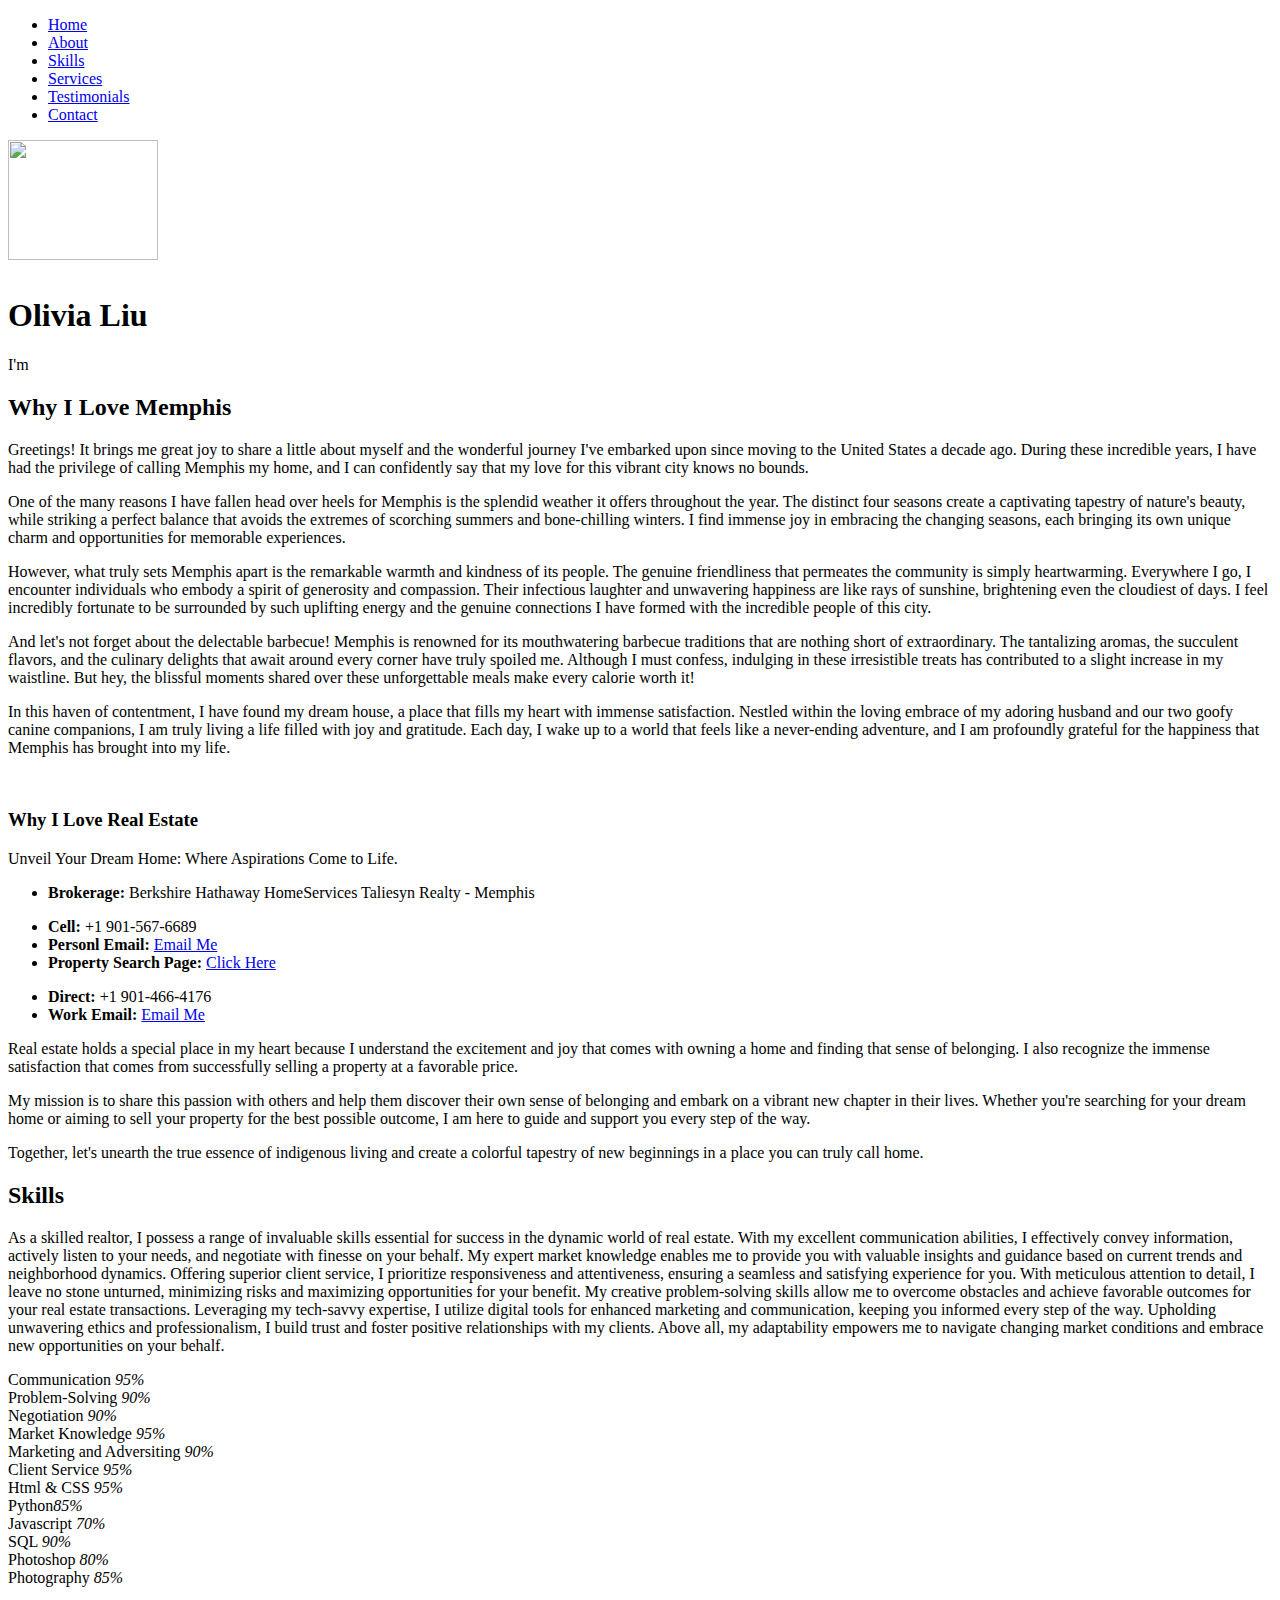
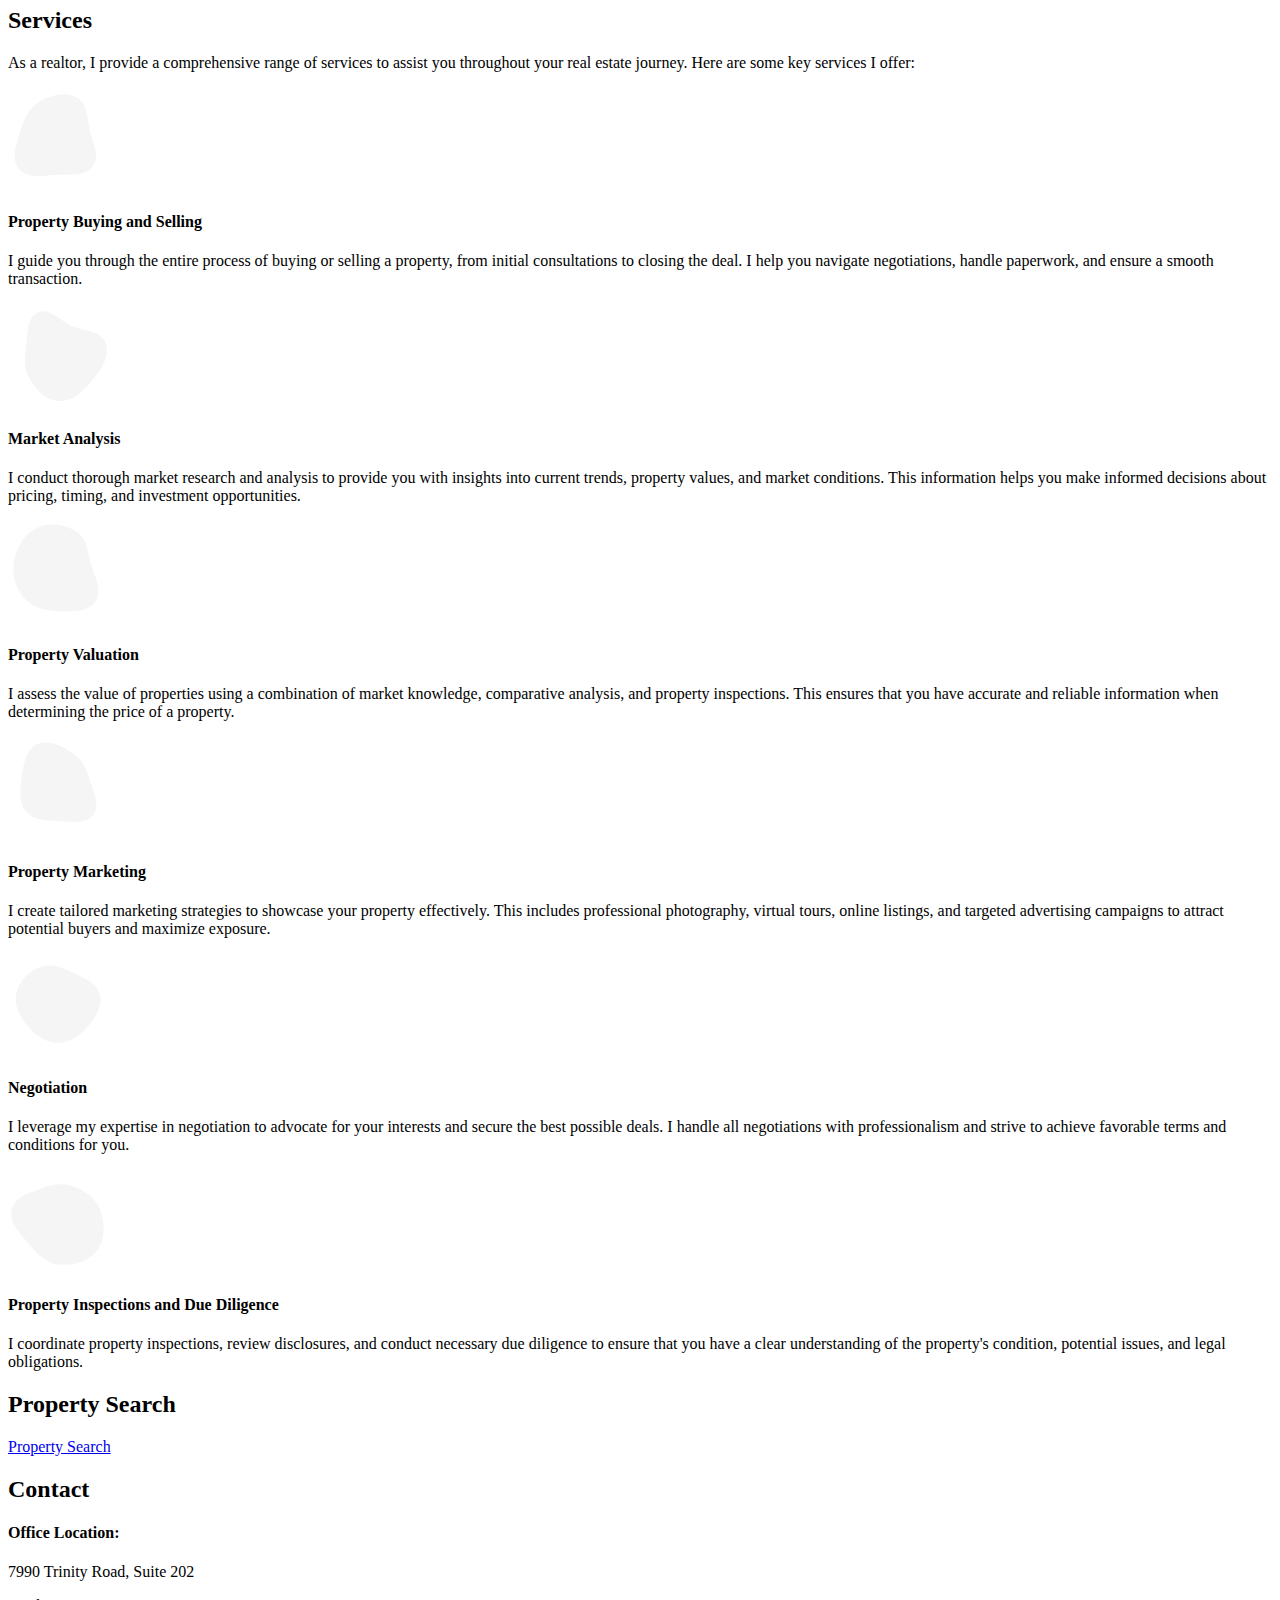
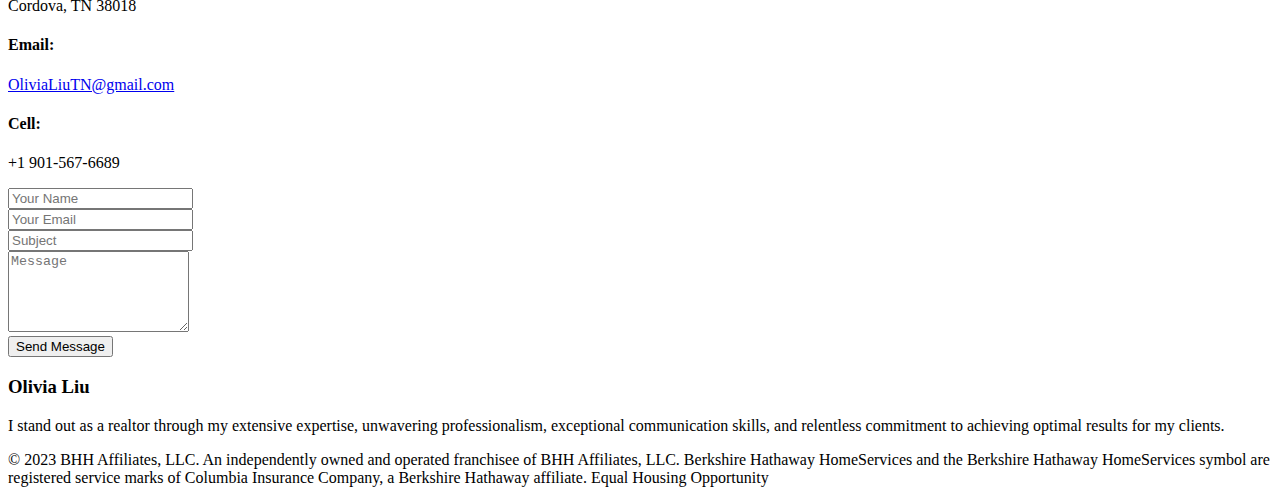
==== index.html @ de71d913 "change logo position" ====
<!DOCTYPE html>
<html lang="en">

  <head>
    <!-- Google tag (gtag.js) -->
      <script async src="https://www.googletagmanager.com/gtag/js?id=G-30NHTW6543"></script>
      <script>
        window.dataLayer = window.dataLayer || [];
        function gtag(){dataLayer.push(arguments);}
        gtag('js', new Date());
      
        gtag('config', 'G-30NHTW6543');
     </script>
    <meta charset="utf-8">
    <meta content="width=device-width, initial-scale=1.0" name="viewport">

    <title>Olivia Liu</title>
    <meta content="Olivia Liu Personal Page" name="description">
    <meta content="realtor, best realtor, realtor near me, realtor in memphis, real estate agent, house to buy, house to sell, home to buy, home to sell, short sale in memphis" name="keywords">

    <!-- Favicons -->
    <link href="public/assets/img/favicon.png" rel="icon">
    <link href="public/assets/img/apple-touch-icon.png" rel="apple-touch-icon">

    <!-- Google Fonts -->
    <link
      href="https://fonts.googleapis.com/css?family=Open+Sans:300,300i,400,400i,600,600i,700,700i|Raleway:300,300i,400,400i,500,500i,600,600i,700,700i|Poppins:300,300i,400,400i,500,500i,600,600i,700,700i"
      rel="stylesheet">

    <!-- Vendor CSS Files -->
    <link href="public/assets/vendor/aos/aos.css" rel="stylesheet">
    <link href="public/assets/vendor/bootstrap/css/bootstrap.min.css" rel="stylesheet">
    <link href="public/assets/vendor/bootstrap-icons/bootstrap-icons.css" rel="stylesheet">
    <link href="public/assets/vendor/boxicons/css/boxicons.min.css" rel="stylesheet">
    <link href="public/assets/vendor/glightbox/css/glightbox.min.css" rel="stylesheet">
    <link href="public/assets/vendor/swiper/swiper-bundle.min.css" rel="stylesheet">

    <!-- Template Main CSS File -->
    <link href="public/assets/css/style.css" rel="stylesheet">
  </head>

  <body>

    <!-- ======= Mobile nav toggle button ======= -->
    <!-- <button type="button" class="mobile-nav-toggle d-xl-none"><i class="bi bi-list mobile-nav-toggle"></i></button> -->
    <i class="bi bi-list mobile-nav-toggle d-lg-none"></i>
    <!-- ======= Header ======= -->
    <header id="header" class="d-flex flex-column justify-content-center">

      <nav id="navbar" class="navbar nav-menu">
        <ul>
          <li><a href="#hero" class="nav-link scrollto active"><i class="bx bx-home"></i> <span>Home</span></a></li>
          <li><a href="#about" class="nav-link scrollto"><i class="bx bx-user"></i> <span>About</span></a></li>
          <li><a href="#skills" class="nav-link scrollto"><i class="bx bx-file-blank"></i> <span>Skills</span></a></li>
          <li><a href="#services" class="nav-link scrollto"><i class="bx bx-server"></i> <span>Services</span></a></li>
          <li><a href="#testimonials" class="nav-link scrollto"><i class="bx bx-book-content"></i>
              <span>Testimonials</span></a></li>
          <li><a href="#contact" class="nav-link scrollto"><i class="bx bx-envelope"></i> <span>Contact</span></a></li>
        </ul>
      </nav><!-- .nav-menu -->

    </header><!-- End Header -->
    <img src="public/assets/img/c-logo.png" width="150" height="120" style="vertial-align:top; margin:auto auto 1rem auto">
    <!-- ======= Hero Section ======= -->
    <section id="hero" class="d-flex flex-column justify-content-center">
      <div class="container" data-aos="zoom-in" data-aos-delay="100">
        <h1>Olivia Liu</h1>
        <p>I'm <span class="typed" data-typed-items="Realtor, Software Developer, Data Scientist"></span>
        </p>
      </div>
    </section><!-- End Hero -->

    <main id="main">

      <!-- ======= About Section ======= -->
      <section id="about" class="about">
        <div class="container" data-aos="fade-up">

          <div class="section-title">
            <h2>Why I Love Memphis</h2>
          </div>
          <p>
            Greetings! It brings me great joy to share a little about myself and the wonderful journey I've embarked
            upon since moving to the United States a decade ago. During these
            incredible years, I have had the privilege of calling Memphis my home, and I can confidently say that my
            love for this vibrant city knows no bounds.</p>
          <p>One of the many reasons I have fallen head over heels for Memphis is the splendid weather it offers
            throughout the year. The distinct four seasons create a captivating tapestry of nature's beauty, while
            striking a perfect balance that avoids the extremes of scorching summers and bone-chilling winters. I find
            immense joy in embracing the changing seasons, each bringing its own unique charm and opportunities for
            memorable experiences.</p>
          <p>However, what truly sets Memphis apart is the remarkable warmth and kindness of its people. The genuine
            friendliness that permeates the community is simply heartwarming. Everywhere I go, I encounter individuals
            who embody a spirit of generosity and compassion. Their infectious laughter and unwavering happiness are
            like rays of sunshine, brightening even the cloudiest of days. I feel incredibly fortunate to be
            surrounded by such uplifting energy and the genuine connections I have formed with the incredible people
            of this city.</p>
          <p>And let's not forget about the delectable barbecue! Memphis is renowned for its mouthwatering barbecue
            traditions that are nothing short of extraordinary. The tantalizing aromas, the succulent flavors, and the
            culinary delights that await around every corner have truly spoiled me. Although I must confess, indulging
            in these irresistible treats has contributed to a slight increase in my waistline. But hey, the blissful
            moments shared over these unforgettable meals make every calorie worth it!</p>
          <p>In this haven of contentment, I have found my dream house, a place that fills my heart with immense
            satisfaction. Nestled within the loving embrace of my adoring husband and our two goofy canine
            companions, I am truly living a life filled with joy and gratitude. Each day, I wake up to a world that
            feels like a never-ending adventure, and I am profoundly grateful for the happiness that Memphis has
            brought into my life.</p>

          <div class="row">
            <div class="col-lg-4">
              <img src="public/assets/img/profile-img.jpg" class="img-fluid" alt="">
            </div>
            <div class="col-lg-8 pt-4 pt-lg-0 content">
              <h3>Why I Love Real Estate</h3>
              <p class="fst-italic">
                Unveil Your Dream Home: Where Aspirations Come to Life.
              </p>
              <div class="row">
                <div class="col-lg-12">
                  <ul>
                     <li><i class="bi bi-chevron-right"></i> <strong>Brokerage:</strong> <span>Berkshire Hathaway HomeServices Taliesyn Realty - Memphis</span></li>
                  <ul>
                </div>
                <div class="col-lg-6">
                  <ul>
                      <li><i class="bi bi-chevron-right"></i> <strong>Cell:</strong> <span>+1 901-567-6689</span></li>
                      <li><i class="bi bi-chevron-right"></i> <strong>Personl Email:</strong> <span><a href="mailto:olivialiutn@gmail.com">Email Me</a></span></li>
                    <li><i class="bi bi-chevron-right"></i> <strong>Property Search Page:</strong>                
                        <span><a href="https://olivialiu.bhhstaliesynrealty.com/">Click Here</a></span>     
                      </li>
                  </ul>
                </div>
                <div class="col-lg-6">
                  <ul>
                     <li><i class="bi bi-chevron-right"></i> <strong>Direct:</strong> <span>+1 901-466-4176</span></li> 
                     <li><i class="bi bi-chevron-right"></i> <strong>Work Email:</strong> <span><a href="mailto:olivia.liu@bhhstaliesyn.com">Email Me</a></span></li>    
                  </ul>
               </div>
              </div>
              <p>
                Real estate holds a special place in my heart because I understand the excitement and joy that comes with owning a home and finding that sense of belonging. 
                I also recognize the immense satisfaction that comes from successfully selling a property at a favorable price.
              </p>
              <p>
                My mission is to share this passion with others and help them discover their own sense of belonging and embark on a vibrant new chapter in their lives. 
                Whether you're searching for your dream home or aiming to sell your property for the best possible outcome, I am here to guide and support you every step of the way.
              </p>
              <p>
                Together, let's unearth the true essence of indigenous living and create a colorful tapestry of new beginnings in a place you can truly call home.
              </p>
            </div>
          </div>
        </div>

        </div>
      </section><!-- End About Section -->

      <!-- ======= Facts Section ======= -->
      <!--
      <section id="facts" class="facts">
        <div class="container" data-aos="fade-up">

          <div class="section-title">
            <h2>Facts</h2>
            <p>Magnam dolores commodi suscipit. Necessitatibus eius consequatur ex aliquid fuga eum quidem. Sit sint
              consectetur velit. Quisquam quos quisquam cupiditate. Et nemo qui impedit suscipit alias ea. Quia fugiat
              sit in iste officiis commodi quidem hic quas.</p>
          </div>

          <div class="row">

            <div class="col-lg-3 col-md-6">
              <div class="count-box">
                <i class="bi bi-emoji-smile"></i>
                <span data-purecounter-start="0" data-purecounter-end="103" data-purecounter-duration="1"
                  class="purecounter"></span>
                <p>Happy Clients</p>
              </div>
            </div>

            <div class="col-lg-3 col-md-6 mt-5 mt-md-0">
              <div class="count-box">
                <i class="bi bi-journal-richtext"></i>
                <span data-purecounter-start="0" data-purecounter-end="521" data-purecounter-duration="1"
                  class="purecounter"></span>
                <p>Projects</p>
              </div>
            </div>

            <div class="col-lg-3 col-md-6 mt-5 mt-lg-0">
              <div class="count-box">
                <i class="bi bi-headset"></i>
                <span data-purecounter-start="0" data-purecounter-end="1463" data-purecounter-duration="1"
                  class="purecounter"></span>
                <p>Hours Of Support</p>
              </div>
            </div>

            <div class="col-lg-3 col-md-6 mt-5 mt-lg-0">
              <div class="count-box">
                <i class="bi bi-award"></i>
                <span data-purecounter-start="0" data-purecounter-end="25" data-purecounter-duration="1"
                  class="purecounter"></span>
                <p>Awards</p>
              </div>
            </div>

          </div>

        </div>
      </section><!--End Facts Section -->

      <!-- ======= Skills Section ======= -->
      <section id="skills" class="skills section-bg">
        <div class="container" data-aos="fade-up">

          <div class="section-title">
            <h2>Skills</h2>
          </div>
          <p>As a skilled realtor, I possess a range of invaluable skills essential for success in the dynamic world
            of real estate. With my excellent communication abilities, I effectively convey information, actively
            listen to your needs, and negotiate with finesse on your behalf. My expert market knowledge enables me to
            provide you with valuable insights and guidance based on current trends and neighborhood dynamics.
            Offering superior client service, I prioritize responsiveness and attentiveness, ensuring a seamless and
            satisfying experience for you. With meticulous attention to detail, I leave no stone unturned, minimizing
            risks and maximizing opportunities for your benefit. My creative problem-solving skills allow me to
            overcome obstacles and achieve favorable outcomes for your real estate transactions. Leveraging my
            tech-savvy expertise, I utilize digital tools for enhanced marketing and communication, keeping you
            informed every step of the way. Upholding unwavering ethics and professionalism, I build trust and foster
            positive relationships with my clients. Above all, my adaptability empowers me to navigate changing market
            conditions and embrace new opportunities on your behalf.</p>


          <div class="row skills-content">

            <div class="col-lg-6">

              <div class="progress">
                <span class="skill">Communication <i class="val">95%</i></span>
                <div class="progress-bar-wrap">
                  <div class="progress-bar" role="progressbar" aria-valuenow="95" aria-valuemin="0" aria-valuemax="100">
                  </div>
                </div>
              </div>


              <div class="progress">
                <span class="skill">Problem-Solving <i class="val">90%</i></span>
                <div class="progress-bar-wrap">
                  <div class="progress-bar" role="progressbar" aria-valuenow="90" aria-valuemin="0" aria-valuemax="100">
                  </div>
                </div>
              </div>

              <div class="progress">
                <span class="skill">Negotiation <i class="val">90%</i></span>
                <div class="progress-bar-wrap">
                  <div class="progress-bar" role="progressbar" aria-valuenow="90" aria-valuemin="0" aria-valuemax="100">
                  </div>
                </div>
              </div>

              <div class="progress">
                <span class="skill">Market Knowledge <i class="val">95%</i></span>
                <div class="progress-bar-wrap">
                  <div class="progress-bar" role="progressbar" aria-valuenow="95" aria-valuemin="0" aria-valuemax="100">
                  </div>
                </div>
              </div>

              <div class="progress">
                <span class="skill">Marketing and Adversiting <i class="val">90%</i></span>
                <div class="progress-bar-wrap">
                  <div class="progress-bar" role="progressbar" aria-valuenow="90" aria-valuemin="0" aria-valuemax="100">
                  </div>
                </div>
              </div>

              <div class="progress">
                <span class="skill">Client Service <i class="val">95%</i></span>
                <div class="progress-bar-wrap">
                  <div class="progress-bar" role="progressbar" aria-valuenow="95" aria-valuemin="0" aria-valuemax="100">
                  </div>
                </div>
              </div>

            </div>

            <div class="col-lg-6">

              <div class="progress">
                <span class="skill">Html & CSS <i class="val">95%</i></span>
                <div class="progress-bar-wrap">
                  <div class="progress-bar" role="progressbar" aria-valuenow="95" aria-valuemin="0" aria-valuemax="100">
                  </div>
                </div>
              </div>

              <div class="progress">
                <span class="skill">Python<i class="val">85%</i></span>
                <div class="progress-bar-wrap">
                  <div class="progress-bar" role="progressbar" aria-valuenow="85" aria-valuemin="0" aria-valuemax="100">
                  </div>
                </div>
              </div>

              <div class="progress">
                <span class="skill">Javascript <i class="val">70%</i></span>
                <div class="progress-bar-wrap">
                  <div class="progress-bar" role="progressbar" aria-valuenow="70" aria-valuemin="0" aria-valuemax="100">
                  </div>
                </div>
              </div>

              <div class="progress">
                <span class="skill">SQL <i class="val">90%</i></span>
                <div class="progress-bar-wrap">
                  <div class="progress-bar" role="progressbar" aria-valuenow="90" aria-valuemin="0" aria-valuemax="100">
                  </div>
                </div>
              </div>

              <div class="progress">
                <span class="skill">Photoshop <i class="val">80%</i></span>
                <div class="progress-bar-wrap">
                  <div class="progress-bar" role="progressbar" aria-valuenow="80" aria-valuemin="0" aria-valuemax="100">
                  </div>
                </div>
              </div>

              <div class="progress">
                <span class="skill">Photography <i class="val">85%</i></span>
                <div class="progress-bar-wrap">
                  <div class="progress-bar" role="progressbar" aria-valuenow="85" aria-valuemin="0" aria-valuemax="100">
                  </div>
                </div>
              </div>

            </div>

          </div>

        </div>
      </section><!-- End Skills Section -->

      <!-- ======= Services Section ======= -->
      <section id="services" class="services">
        <div class="container" data-aos="fade-up">

          <div class="section-title">
            <h2>Services</h2>
            <p>As a realtor, I provide a comprehensive range of services to assist you throughout your real estate
              journey. Here are some key services I offer:</p>
          </div>

          <div class="row">

            <div class="col-lg-4 col-md-6 d-flex align-items-stretch" data-aos="zoom-in" data-aos-delay="100">
              <div class="icon-box iconbox-blue">
                <div class="icon">
                  <svg width="100" height="100" viewBox="0 0 600 600" xmlns="http://www.w3.org/2000/svg">
                    <path stroke="none" stroke-width="0" fill="#f5f5f5"
                      d="M300,521.0016835830174C376.1290562159157,517.8887921683347,466.0731472004068,529.7835943286574,510.70327084640275,468.03025145048787C554.3714126377745,407.6079735673963,508.03601936045806,328.9844924480964,491.2728898941984,256.3432110539036C474.5976632858925,184.082847569629,479.9380746630129,96.60480741107993,416.23090153303,58.64404602377083C348.86323505073057,18.502131276798302,261.93793281208167,40.57373210992963,193.5410806939664,78.93577620505333C130.42746243093433,114.334589627462,98.30271207620316,179.96522072025542,76.75703585869454,249.04625023123273C51.97151888228291,328.5150500222984,13.704378332031375,421.85034740162234,66.52175969318436,486.19268352777647C119.04800174914682,550.1803526380478,217.28368757567262,524.383925680826,300,521.0016835830174">
                    </path>
                  </svg>
                  <i class="bx bxl-dribbble"></i>
                </div>
                <h4>Property Buying and Selling</h4>
                <p>I guide you through the entire process of buying or selling a property, from initial consultations to
                  closing the deal. I help you navigate negotiations, handle paperwork, and ensure a smooth transaction.
                </p>
              </div>
            </div>

            <div class="col-lg-4 col-md-6 d-flex align-items-stretch mt-4 mt-md-0" data-aos="zoom-in"
              data-aos-delay="200">
              <div class="icon-box iconbox-orange ">
                <div class="icon">
                  <svg width="100" height="100" viewBox="0 0 600 600" xmlns="http://www.w3.org/2000/svg">
                    <path stroke="none" stroke-width="0" fill="#f5f5f5"
                      d="M300,582.0697525312426C382.5290701553225,586.8405444964366,449.9789794690241,525.3245884688669,502.5850820975895,461.55621195738473C556.606425686781,396.0723002908107,615.8543463187945,314.28637112970534,586.6730223649479,234.56875336149918C558.9533121215079,158.8439757836574,454.9685369536778,164.00468322053177,381.49747125262974,130.76875717737553C312.15926192815925,99.40240125094834,248.97055460311594,18.661163978235184,179.8680185752513,50.54337015887873C110.5421016452524,82.52863877960104,119.82277516462835,180.83849132639028,109.12597500060166,256.43424936330496C100.08760227029461,320.3096726198365,92.17705696193138,384.0621239912766,124.79988738764834,439.7174275375508C164.83382741302287,508.01625554203684,220.96474134820875,577.5009287672846,300,582.0697525312426">
                    </path>
                  </svg>
                  <i class="bx bx-file"></i>
                </div>
                <h4>Market Analysis</h4>
                <p>I conduct thorough market research and analysis to provide you with insights into current trends,
                  property values, and market conditions. This information helps you make informed decisions about
                  pricing, timing, and investment opportunities.</p>
              </div>
            </div>

            <div class="col-lg-4 col-md-6 d-flex align-items-stretch mt-4 mt-lg-0" data-aos="zoom-in"
              data-aos-delay="300">
              <div class="icon-box iconbox-pink">
                <div class="icon">
                  <svg width="100" height="100" viewBox="0 0 600 600" xmlns="http://www.w3.org/2000/svg">
                    <path stroke="none" stroke-width="0" fill="#f5f5f5"
                      d="M300,541.5067337569781C382.14930387511276,545.0595476570109,479.8736841581634,548.3450877840088,526.4010558755058,480.5488172755941C571.5218469581645,414.80211281144784,517.5187510058486,332.0715597781072,496.52539010469104,255.14436215662573C477.37192572678356,184.95920475031193,473.57363656557914,105.61284051026155,413.0603344069578,65.22779650032875C343.27470386102294,18.654635553484475,251.2091493199835,5.337323636656869,175.0934190732945,40.62881213300186C97.87086631185822,76.43348514350839,51.98124368387456,156.15599469081315,36.44837278890362,239.84606092416172C21.716077023791087,319.22268207091537,43.775223500013084,401.1760424656574,96.891909868211,461.97329694683043C147.22146801428983,519.5804099606455,223.5754009179313,538.201503339737,300,541.5067337569781">
                    </path>
                  </svg>
                  <i class="bx bx-tachometer"></i>
                </div>
                <h4>Property Valuation</h4>
                <p>I assess the value of properties using a combination of market knowledge, comparative analysis, and
                  property inspections. This ensures that you have accurate and reliable information when determining
                  the price of a property.</p>
              </div>
            </div>

            <div class="col-lg-4 col-md-6 d-flex align-items-stretch mt-4" data-aos="zoom-in" data-aos-delay="100">
              <div class="icon-box iconbox-yellow">
                <div class="icon">
                  <svg width="100" height="100" viewBox="0 0 600 600" xmlns="http://www.w3.org/2000/svg">
                    <path stroke="none" stroke-width="0" fill="#f5f5f5"
                      d="M300,503.46388370962813C374.79870501325706,506.71871716319447,464.8034551963731,527.1746412648533,510.4981551193396,467.86667711651364C555.9287308511215,408.9015244558933,512.6030010748507,327.5744911775523,490.211057578863,256.5855673507754C471.097692560561,195.9906835881958,447.69079081568157,138.11976852964426,395.19560036434837,102.3242989838813C329.3053358748298,57.3949838291264,248.02791733380457,8.279543830951368,175.87071277845988,42.242879143198664C103.41431057327972,76.34704239035025,93.79494320519305,170.9812938413882,81.28167332365135,250.07896920659033C70.17666984294237,320.27484674793965,64.84698225790005,396.69656628748305,111.28512138212992,450.4950937839243C156.20124167950087,502.5303643271138,231.32542653798444,500.4755392045468,300,503.46388370962813">
                    </path>
                  </svg>
                  <i class="bx bx-layer"></i>
                </div>
                <h4>Property Marketing</h4>
                <p>I create tailored marketing strategies to showcase your property effectively. This includes
                  professional photography, virtual tours, online listings, and targeted advertising campaigns to
                  attract potential buyers and maximize exposure.</p>
              </div>
            </div>

            <div class="col-lg-4 col-md-6 d-flex align-items-stretch mt-4" data-aos="zoom-in" data-aos-delay="200">
              <div class="icon-box iconbox-red">
                <div class="icon">
                  <svg width="100" height="100" viewBox="0 0 600 600" xmlns="http://www.w3.org/2000/svg">
                    <path stroke="none" stroke-width="0" fill="#f5f5f5"
                      d="M300,532.3542879108572C369.38199826031484,532.3153073249985,429.10787420159085,491.63046689027357,474.5244479745417,439.17860296908856C522.8885846962883,383.3225815378663,569.1668002868075,314.3205725914397,550.7432151929288,242.7694973846089C532.6665558377875,172.5657663291529,456.2379748765914,142.6223662098291,390.3689995646985,112.34683881706744C326.66090330228417,83.06452184765237,258.84405631176094,53.51806209861945,193.32584062364296,78.48882559362697C121.61183558270385,105.82097193414197,62.805066853699245,167.19869350419734,48.57481801355237,242.6138429142374C34.843463184063346,315.3850353017275,76.69343916112496,383.4422959591041,125.22947124332185,439.3748458443577C170.7312796277747,491.8107796887764,230.57421082200815,532.3932930995766,300,532.3542879108572">
                    </path>
                  </svg>
                  <i class="bx bx-slideshow"></i>
                </div>
                <h4>Negotiation</h4>
                <p>I leverage my expertise in negotiation to advocate for your interests and secure the best possible
                  deals. I handle all negotiations with professionalism and strive to achieve favorable terms and
                  conditions for you.</p>
              </div>
            </div>

            <div class="col-lg-4 col-md-6 d-flex align-items-stretch mt-4" data-aos="zoom-in" data-aos-delay="300">
              <div class="icon-box iconbox-teal">
                <div class="icon">
                  <svg width="100" height="100" viewBox="0 0 600 600" xmlns="http://www.w3.org/2000/svg">
                    <path stroke="none" stroke-width="0" fill="#f5f5f5"
                      d="M300,566.797414625762C385.7384707136149,576.1784315230908,478.7894351017131,552.8928747891023,531.9192734346935,484.94944893311C584.6109503024035,417.5663521118492,582.489472248146,322.67544863468447,553.9536738515405,242.03673114598146C529.1557734026468,171.96086150256528,465.24506316201064,127.66468636344209,395.9583748389544,100.7403814666027C334.2173773831606,76.7482773500951,269.4350130405921,84.62216499799875,207.1952322260088,107.2889140133804C132.92018162631612,134.33871894543012,41.79353780512637,160.00259165414826,22.644507872594943,236.69541883565114C3.319112789854554,314.0945973066697,72.72355303640163,379.243833228382,124.04198916343866,440.3218312028393C172.9286146004772,498.5055451809895,224.45579914871206,558.5317968840102,300,566.797414625762">
                    </path>
                  </svg>
                  <i class="bx bx-arch"></i>
                </div>
                <h4>Property Inspections and Due Diligence</h4>
                <p>I coordinate property inspections, review disclosures, and conduct necessary due diligence to ensure
                  that you have a clear understanding of the property's condition, potential issues, and legal
                  obligations.</p>
              </div>
            </div>

          </div>

        </div>
      </section><!-- End Services Section -->

      
    <!-- ======= Testimonials Section ======= -->
    <!--  
      <section id="testimonials" class="testimonials section-bg">
        <div class="container" data-aos="fade-up">

          <div class="section-title">
            <h2>Testimonials</h2>
          </div>

          <div class="testimonials-slider swiper" data-aos="fade-up" data-aos-delay="100">
            <div class="swiper-wrapper">

              <div class="swiper-slide">
                <div class="testimonial-item">
                  <img src="public/assets/img/testimonials/testimonials-1.jpg" class="testimonial-img" alt="">
                  <h3>David T</h3>
                  <h4>Seller</h4>
                  <p>
                    <i class="bx bxs-quote-alt-left quote-icon-left"></i>
                    I had the pleasure of working with Olivia, and I couldn't be happier with the results. Her
                    professionalism, integrity, and exceptional customer service exceeded my expectations. She was
                    incredibly responsive, always available to address my concerns, and kept me informed at every stage
                    of the selling process. Thanks to her strategic marketing efforts and expert negotiation skills, I
                    sold my property quickly and at a price that exceeded my expectations. I highly recommend Olivia for
                    her outstanding realtor services.
                    <i class="bx bxs-quote-alt-right quote-icon-right"></i>
                  </p>
                </div>
              </div>

              <div class="swiper-slide">
                <div class="testimonial-item">
                  <img src="public/assets/img/testimonials/testimonials-2.jpg" class="testimonial-img" alt="">
                  <h3>Sara W</h3>
                  <h4>Buyer</h4>
                  <p>
                    <i class="bx bxs-quote-alt-left quote-icon-left"></i>
                    As a first-time homebuyer, I was fortunate to have Olivia as my realtor. Her patience, knowledge,
                    and genuine care for my needs were evident from the start. She took the time to educate me about the
                    market, explained each step of the process, and ensured I felt comfortable and confident in my
                    decisions. Olivia's exceptional organizational skills and attention to detail made the transaction
                    seamless. I am now a proud homeowner, and it's all thanks to Olivia's expertise and support. I
                    highly recommend her services to anyone looking for a trustworthy and dedicated realtor.
                    <i class="bx bxs-quote-alt-right quote-icon-right"></i>
                  </p>
                </div>
              </div>

              <div class="swiper-slide">
                <div class="testimonial-item">
                  <img src="public/assets/img/testimonials/testimonials-3.jpg" class="testimonial-img" alt="">
                  <h3>Jenny H</h3>
                  <h4>Seller</h4>
                  <p>
                    <i class="bx bxs-quote-alt-left quote-icon-left"></i>
                    I can't thank Olivia enough for her exceptional realtor services. She went above and beyond to sell
                    our property quickly and at a great price. From the moment we engaged her services, she provided
                    valuable guidance, expertly marketed our property, and skillfully negotiated with potential buyers.
                    Her dedication, professionalism, and strong communication skills made the entire selling process
                    smooth and stress-free. I wholeheartedly recommend Olivia to anyone in need of a reliable and
                    results-driven realtor.
                    <i class="bx bxs-quote-alt-right quote-icon-right"></i>
                  </p>
                </div>
              </div>

              <div class="swiper-slide">
                <div class="testimonial-item">
                  <img src="public/assets/img/testimonials/testimonials-4.jpg" class="testimonial-img" alt="">
                  <h3>John C</h3>
                  <h4>Buyer</h4>
                  <p>
                    <i class="bx bxs-quote-alt-left quote-icon-left"></i>
                    Working with Olivia was an absolute pleasure. Her market knowledge and attention to detail were
                    impressive. She took the time to understand our unique requirements and presented us with properties
                    that perfectly matched our preferences. Her excellent communication skills ensured that we were
                    always informed and involved throughout the process. Thanks to Olivia's expertise, we found our
                    ideal home in record time. We are grateful for her professionalism and highly recommend her
                    services.
                    <i class="bx bxs-quote-alt-right quote-icon-right"></i>
                  </p>
                </div>
              </div>

              <div class="swiper-slide">
                <div class="testimonial-item">
                  <img src="public/assets/img/testimonials/testimonials-5.jpg" class="testimonial-img" alt="">
                  <h3>Jose G</h3>
                  <h4>Buyer</h4>
                  <p>
                    <i class="bx bxs-quote-alt-left quote-icon-left"></i>
                    I couldn't have asked for a better realtor than Olivia. Her expertise, professionalism, and
                    dedication made the entire home buying process a breeze. She listened attentively to my needs,
                    provided valuable insights, and guided me every step of the way. Thanks to her exceptional
                    negotiation skills, I secured my dream home at a great price. I highly recommend Olivia for anyone
                    looking for a top-notch realtor.
                    <i class="bx bxs-quote-alt-right quote-icon-right"></i>
                  </p>
                </div>
              </div>

            </div>
            <div class="swiper-pagination"></div>
          </div>

        </div>
      </section>   
      <!-- End Testimonials Section -->
   

       <!-- ======= Property Section ======= -->
      <section id="property" class="contact">
        <div class="container" data-aos="fade-up">
          <div class="section-title">
            <h2>Property Search</h2>
            <a href= "https://olivialiu.bhhstaliesynrealty.com/">Property Search</a>
          </div>
        </div>
      </section>

      <!-- End Listing Section -->
      
      <!-- ======= Contact Section ======= -->
      <section id="contact" class="contact">
        <div class="container" data-aos="fade-up">

          <div class="section-title">
            <h2>Contact</h2>
          </div>

          <div class="row mt-1">

            <div class="col-lg-4">
              <div class="info">
                <div class="address">
                  <i class="bi bi-geo-alt"></i>
                  <h4>Office Location:</h4>
                  <p>7990 Trinity Road, Suite 202</p>
                  <p>Cordova, TN 38018</p>
                </div>

                <div class="email">
                  <i class="bi bi-envelope"></i>
                  <h4>Email:</h4>
                  <p><a href="mailto:olivialiutn@gmail.com">OliviaLiuTN@gmail.com</a></p>
                </div>

                <div class="phone">
                  <i class="bi bi-phone"></i>
                  <h4>Cell:</h4>
                  <p>+1 901-567-6689</p>
                </div>

              </div>

            </div>

            <div class="col-lg-8 mt-5 mt-lg-0">

           <form action="https://formsubmit.co/Olivia.Liu@bhhstaliesyn.com" method="POST">
                <div class="row">
                  <div class="col-md-6 form-group">
                    <input type="text" name="name" class="form-control" id="name" placeholder="Your Name" required>
                  </div>
                  <div class="col-md-6 form-group mt-3 mt-md-0">
                    <input type="email" class="form-control" name="email" id="email" placeholder="Your Email" required>
                  </div>
                </div>
                <div class="form-group mt-3">
                  <input type="text" class="form-control" name="subject" id="subject" placeholder="Subject" required>
                </div>
                <div class="form-group mt-3">
                  <textarea class="form-control" name="message" rows="5" placeholder="Message" required></textarea>
                </div>
                <div class="form-group mt-3 text-center"><button type="submit" class="btn btn-primary btn-center">Send
                    Message</button>
                </div>
                <div>
                  <input type="hidden" name="_next" value="https://nn-liu.com/thanks.html">
                  <input type="hidden" name="_subject" value="New Contact!">
                  <input type="hidden" name="_blacklist" value="spammy pattern, banned term, phrase">
                </div>
              </form>
            </div>

          </div>

        </div>
      
      </section><!-- End Contact Section -->


    </main><!-- End #main -->

    <!-- ======= Footer ======= -->
    <footer id="footer">
      <div class="container">
        <h3>Olivia Liu</h3>
        <p>I stand out as a realtor through my extensive expertise, unwavering professionalism, exceptional
          communication skills, and relentless commitment to achieving optimal results for my clients.
        </p>
        <div class="social-links">          
          <a href="https://www.facebook.com/profile.php?id=100094335830826" class="facebook"><i class="bx bxl-facebook"></i></a>
          <a href="https://www.instagram.com/olivialiutn/" class="instagram"><i class="bx bxl-instagram"></i></a>
          <a href="https://www.linkedin.com/in/olivialiu/" class="linkedin"><i class="bx bxl-linkedin"></i></a>
          <a href="https://www.youtube.com/channel/UC75Fn7bvj65Rtfye7Qz2OCg" class="youtube"><i class="bx bxl-youtube"></i></a>          
        </div>
        <p>
          © 2023 BHH Affiliates, LLC. 
          An independently owned and operated franchisee of BHH Affiliates, LLC. 
          Berkshire Hathaway HomeServices and the Berkshire Hathaway HomeServices symbol are registered service marks of Columbia Insurance Company, 
          a Berkshire Hathaway affiliate. Equal Housing Opportunity
        </p>
      </div>
    </footer><!-- End Footer -->

    <div id="preloader"></div>
    <a href="#" class="back-to-top d-flex align-items-center justify-content-center"><i
        class="bi bi-arrow-up-short"></i></a>

    <!-- Vendor JS Files -->
    <script src="public/assets/vendor/purecounter/purecounter_vanilla.js"></script>
    <script src="public/assets/vendor/aos/aos.js"></script>
    <script src="public/assets/vendor/bootstrap/js/bootstrap.bundle.min.js"></script>
    <script src="public/assets/vendor/glightbox/js/glightbox.min.js"></script>
    <script src="public/assets/vendor/isotope-layout/isotope.pkgd.min.js"></script>
    <script src="public/assets/vendor/swiper/swiper-bundle.min.js"></script>
    <script src="public/assets/vendor/typed.js/typed.umd.js"></script>
    <script src="public/assets/vendor/waypoints/noframework.waypoints.js"></script>

    <!-- Template Main JS File -->
    <script src="public/assets/js/main.js"></script>

  </body>

</html>
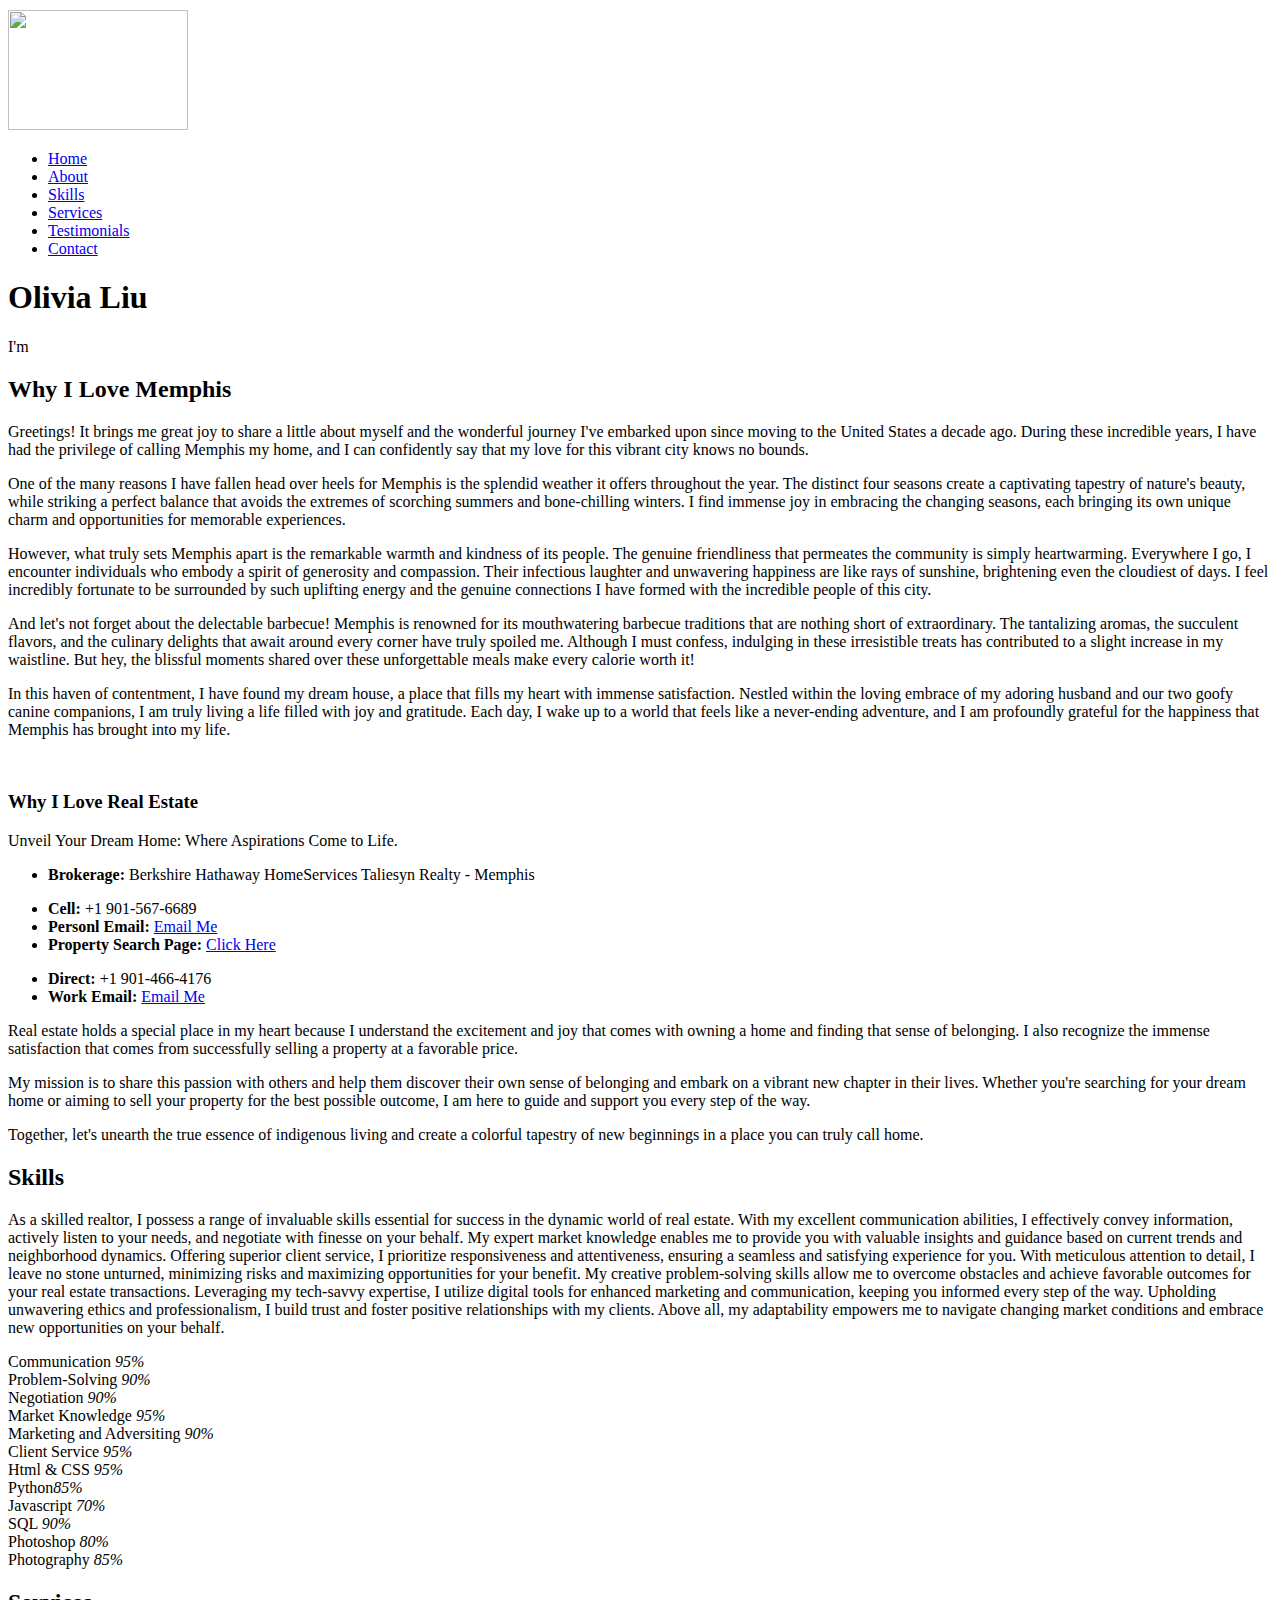
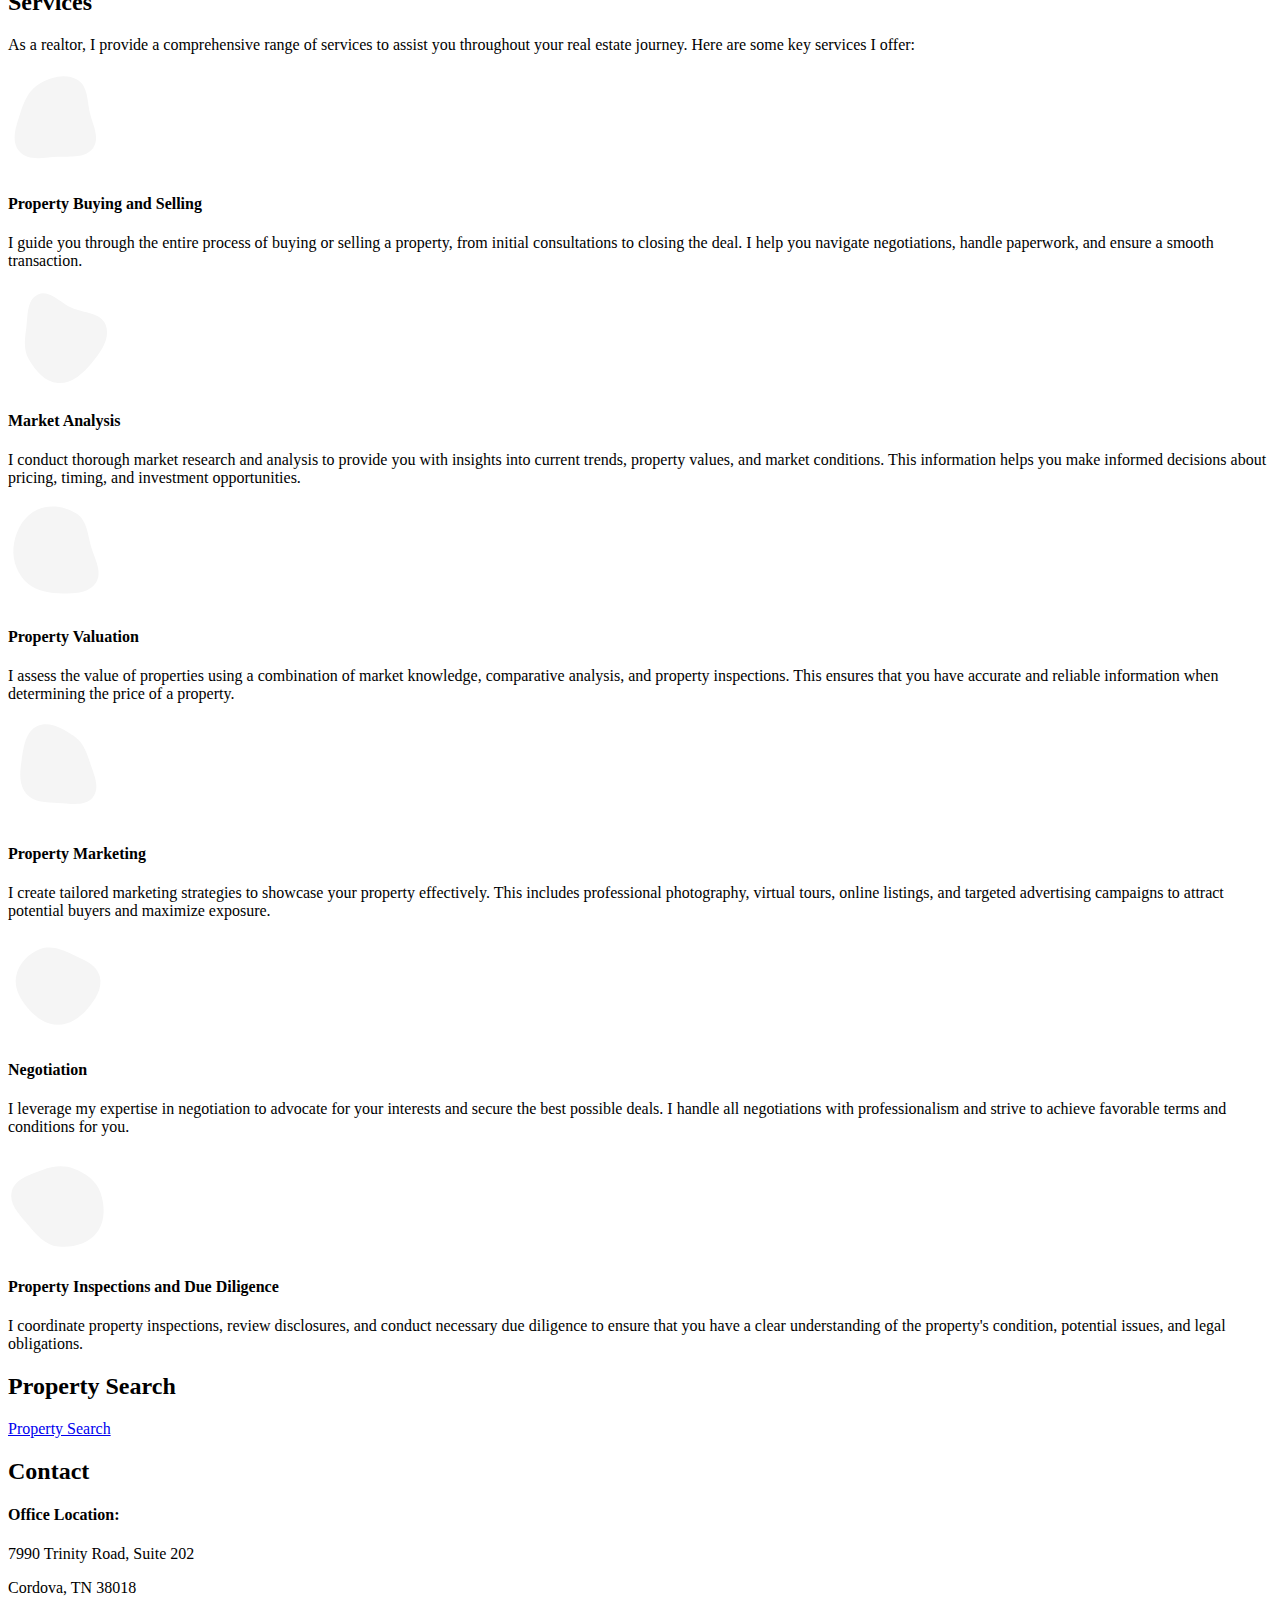
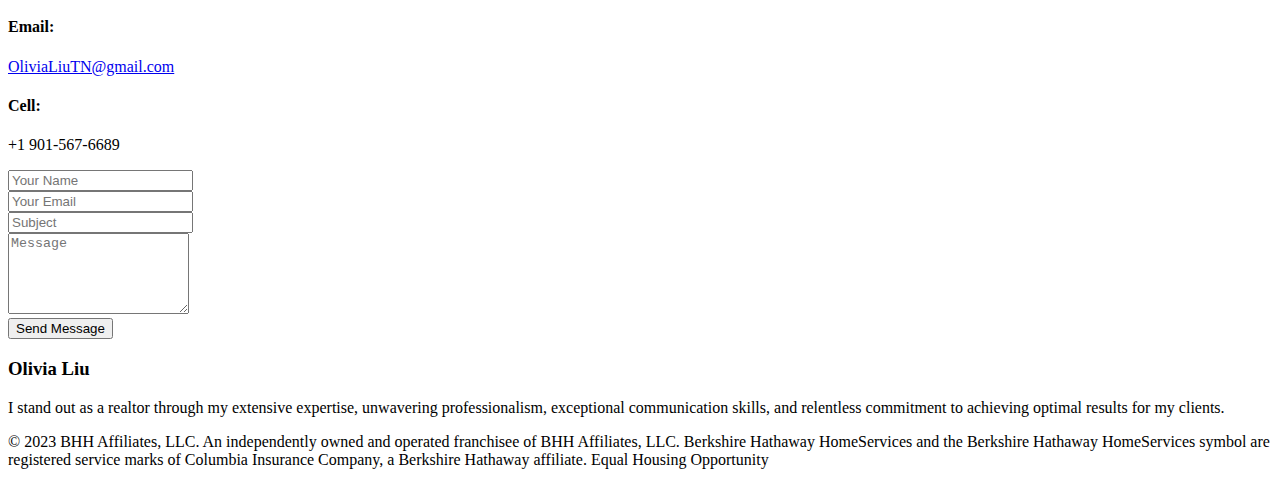
==== commit beeb04f4: "change location for logo" ====
--- a/index.html
+++ b/index.html
@@ -45,8 +45,10 @@
     <!-- <button type="button" class="mobile-nav-toggle d-xl-none"><i class="bi bi-list mobile-nav-toggle"></i></button> -->
     <i class="bi bi-list mobile-nav-toggle d-lg-none"></i>
     <!-- ======= Header ======= -->
+    <div>
+     <img src="public/assets/img/c-logo.png" width="180" height="120" style="vertial-align:top; margin: 2px auto 2px auto">
+    </div>
     <header id="header" class="d-flex flex-column justify-content-center">
-
       <nav id="navbar" class="navbar nav-menu">
         <ul>
           <li><a href="#hero" class="nav-link scrollto active"><i class="bx bx-home"></i> <span>Home</span></a></li>
@@ -58,9 +60,7 @@
           <li><a href="#contact" class="nav-link scrollto"><i class="bx bx-envelope"></i> <span>Contact</span></a></li>
         </ul>
       </nav><!-- .nav-menu -->
-
     </header><!-- End Header -->
-    <img src="public/assets/img/c-logo.png" width="150" height="120" style="vertial-align:top; margin:auto auto 1rem auto">
     <!-- ======= Hero Section ======= -->
     <section id="hero" class="d-flex flex-column justify-content-center">
       <div class="container" data-aos="zoom-in" data-aos-delay="100">
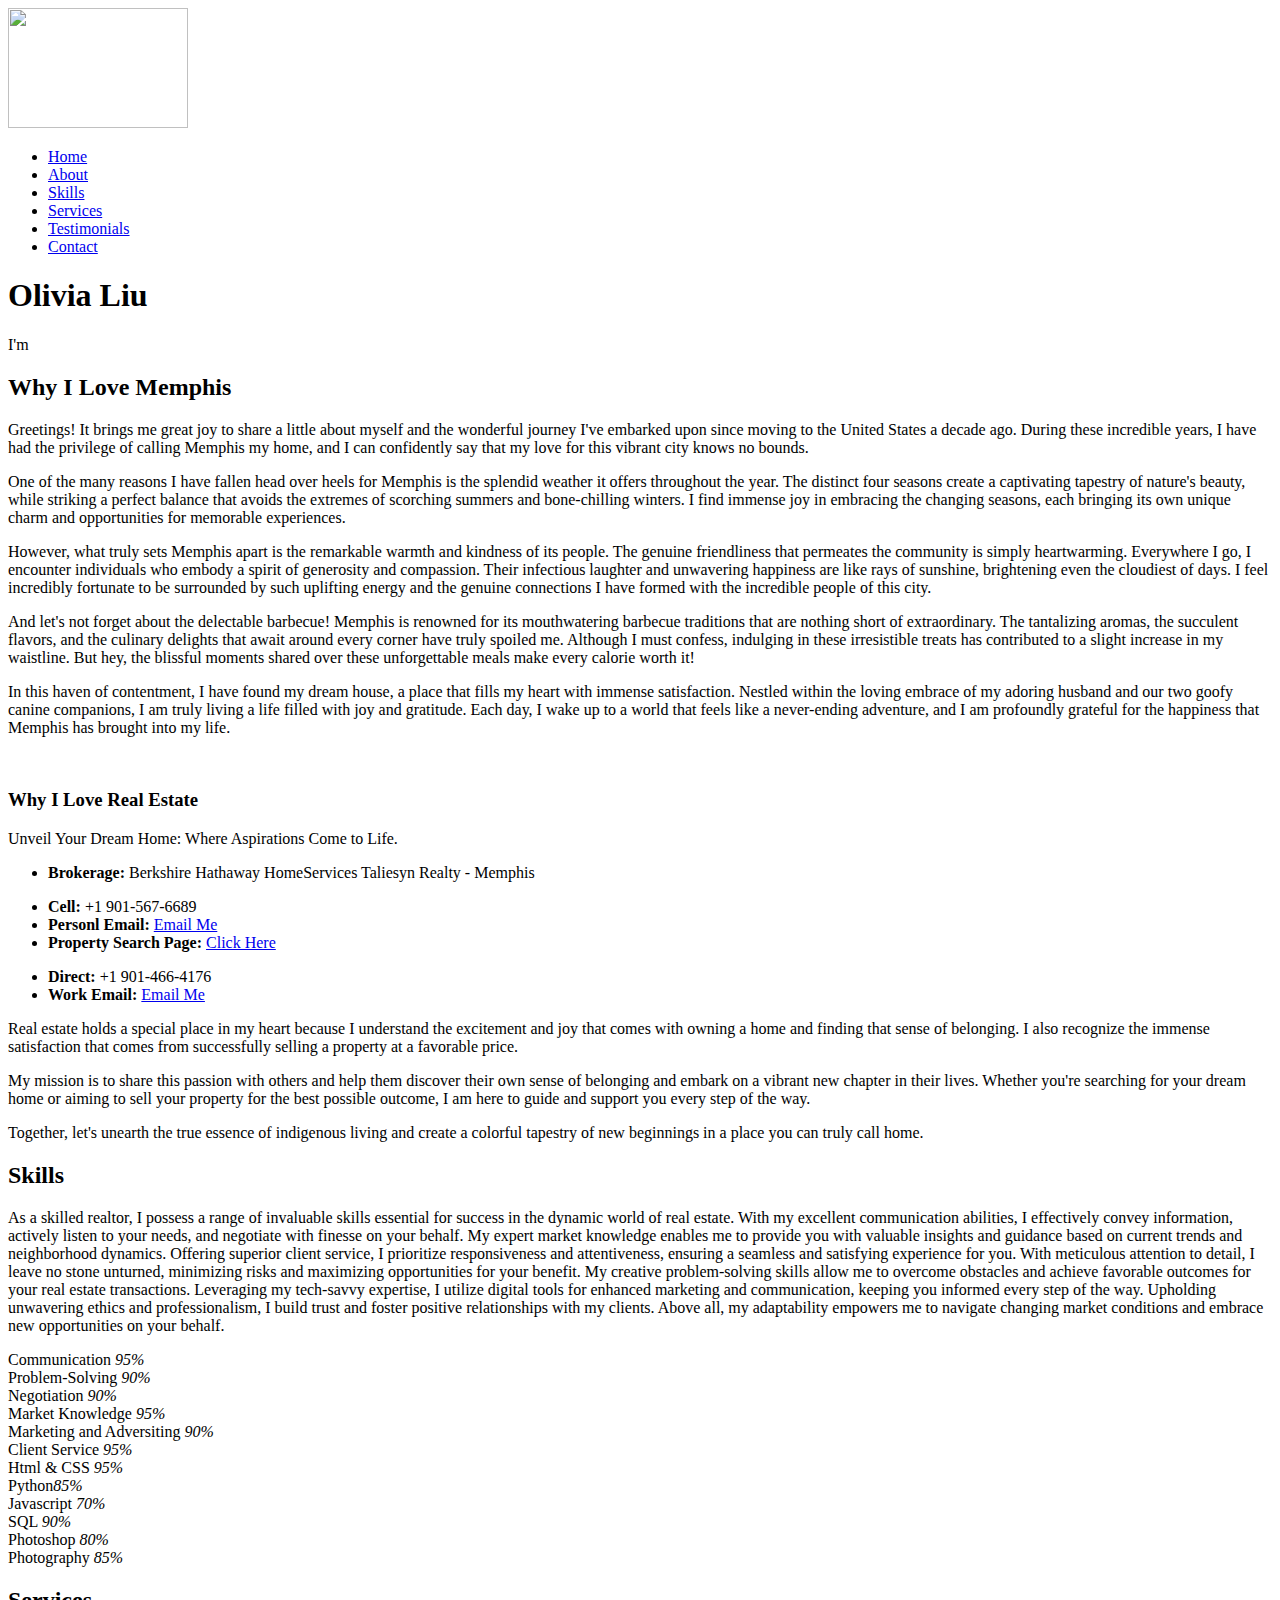
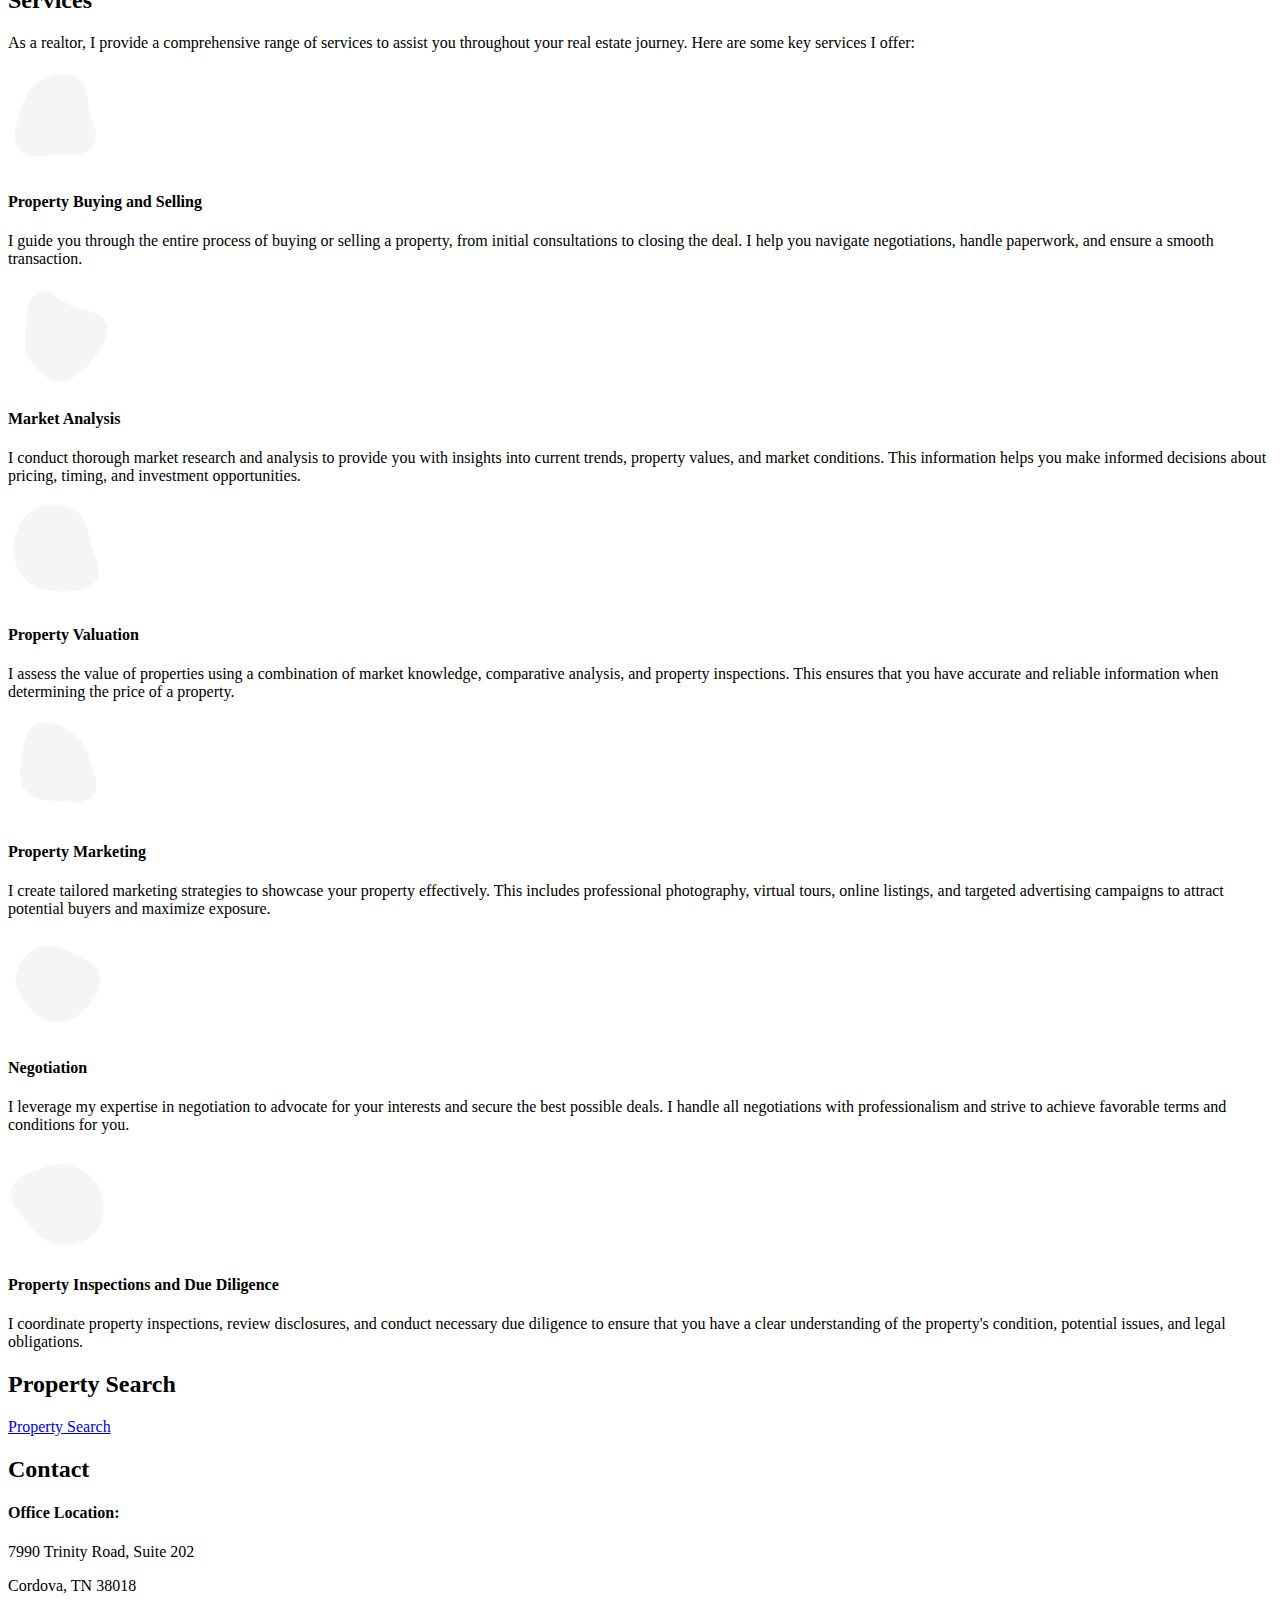
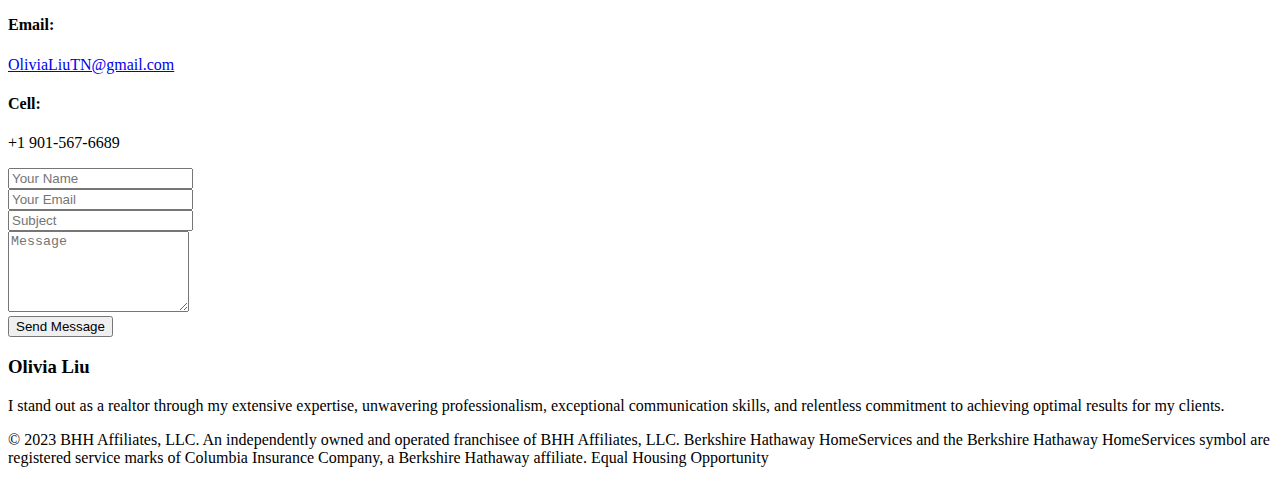
==== commit 9fc30be2: "change location" ====
--- a/index.html
+++ b/index.html
@@ -45,10 +45,10 @@
     <!-- <button type="button" class="mobile-nav-toggle d-xl-none"><i class="bi bi-list mobile-nav-toggle"></i></button> -->
     <i class="bi bi-list mobile-nav-toggle d-lg-none"></i>
     <!-- ======= Header ======= -->
+    <header id="header" class="d-flex flex-column justify-content-center">
     <div>
-     <img src="public/assets/img/c-logo.png" width="180" height="120" style="vertial-align:top; margin: 2px auto 2px auto">
+     <img src="public/assets/img/c-logo.png" width="180" height="120" style="vertial-align:top">
     </div>
-    <header id="header" class="d-flex flex-column justify-content-center">
       <nav id="navbar" class="navbar nav-menu">
         <ul>
           <li><a href="#hero" class="nav-link scrollto active"><i class="bx bx-home"></i> <span>Home</span></a></li>
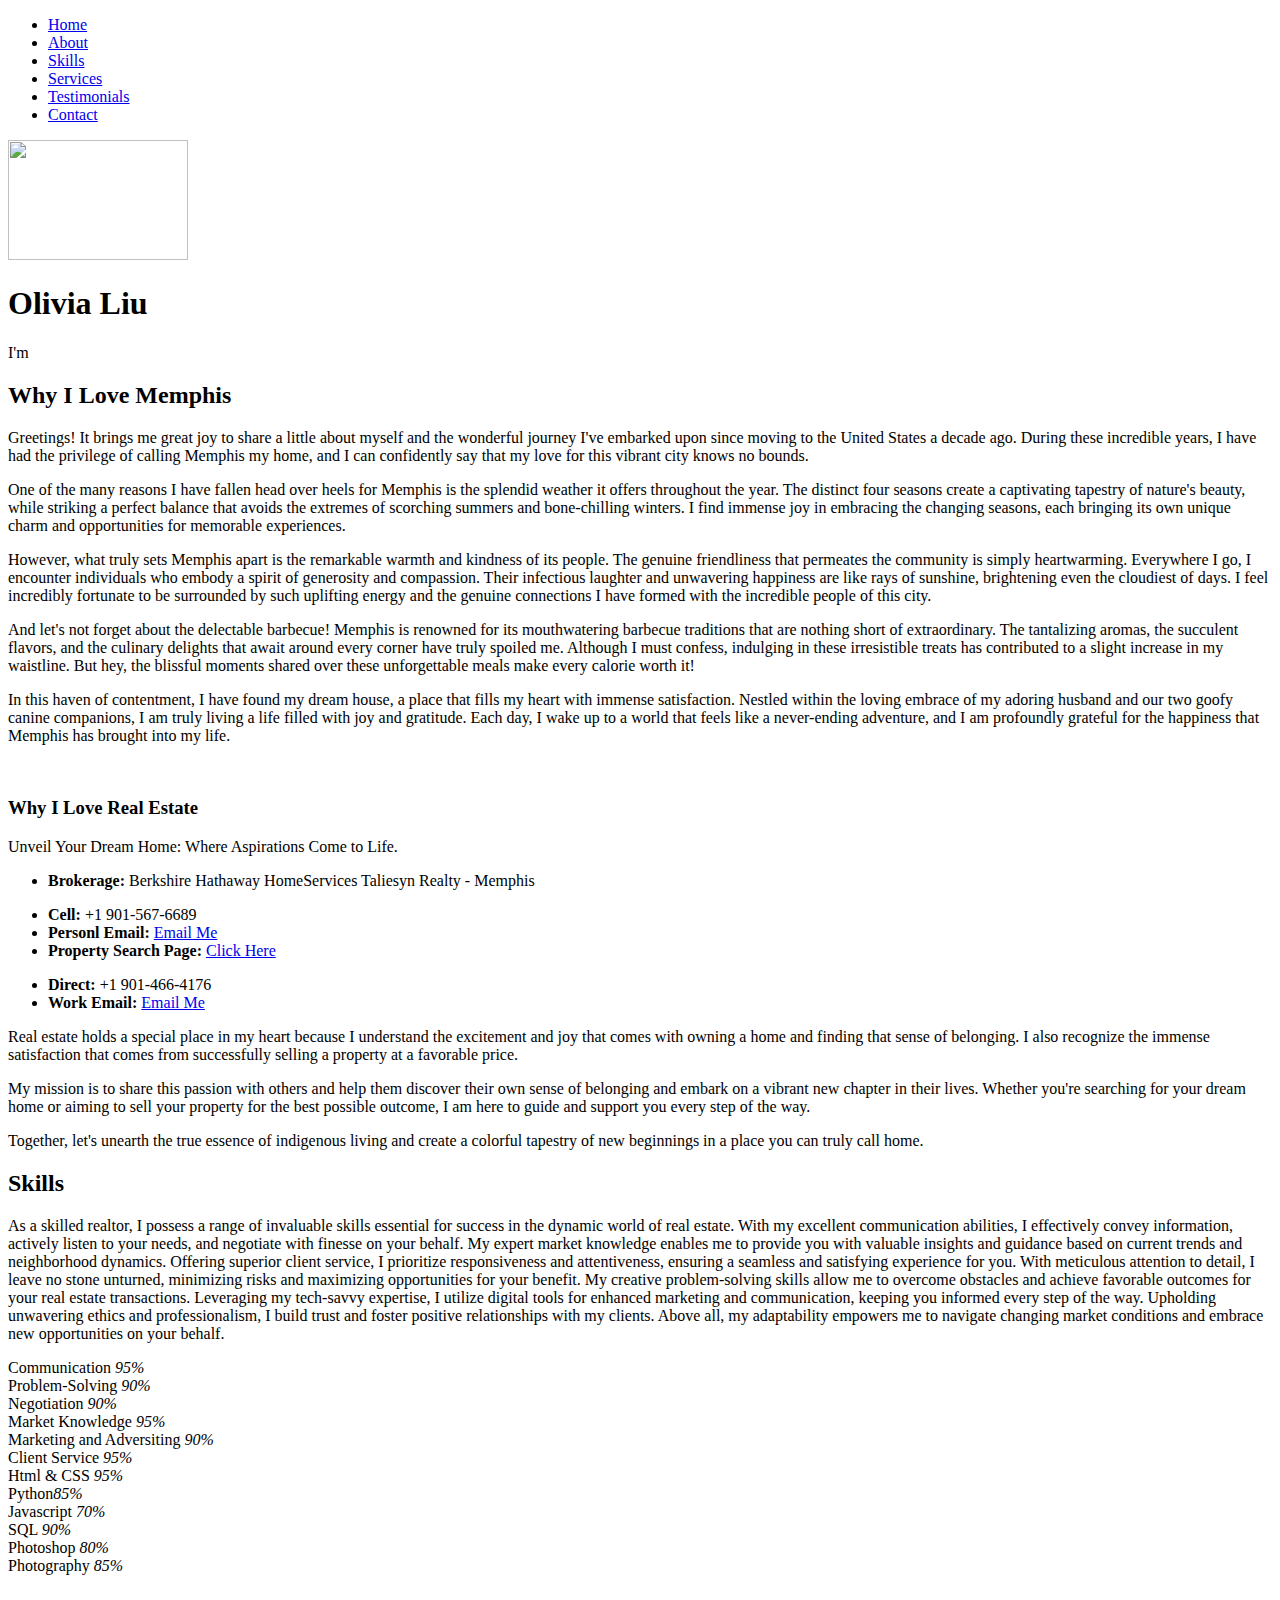
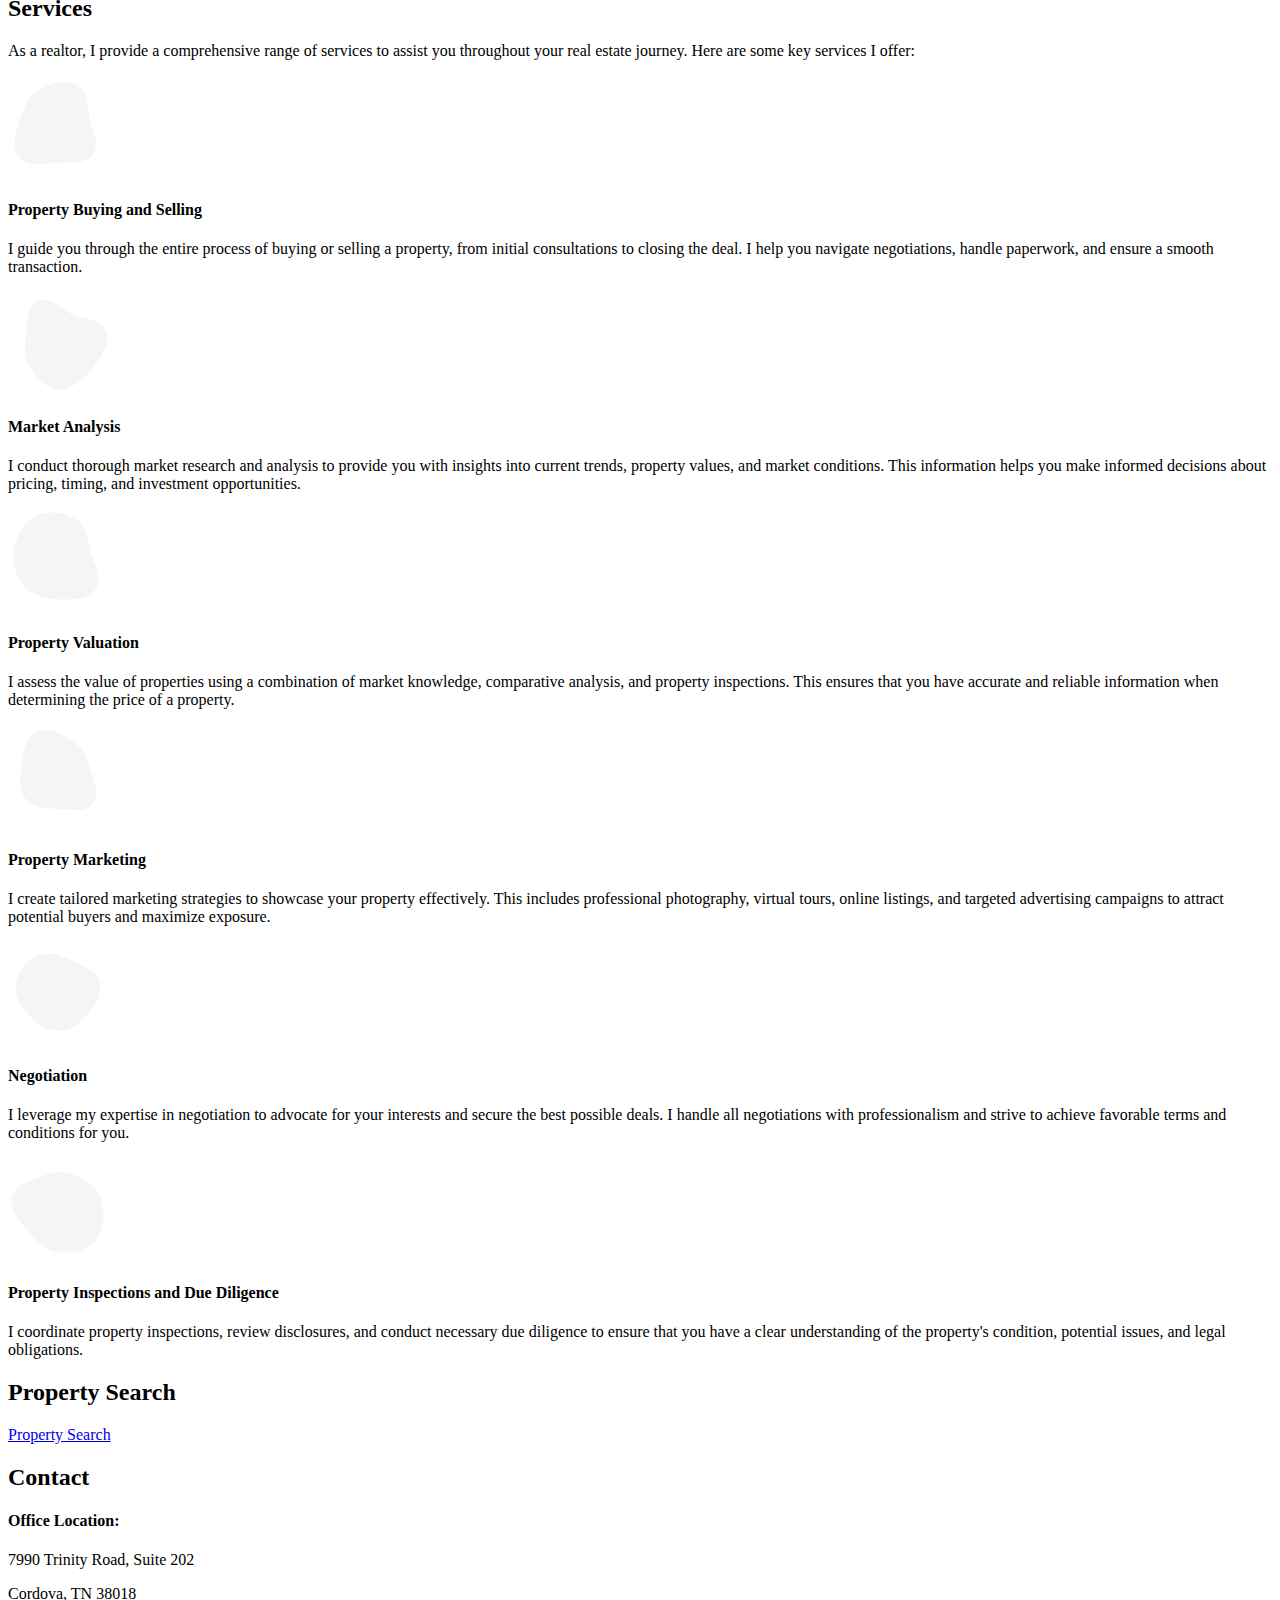
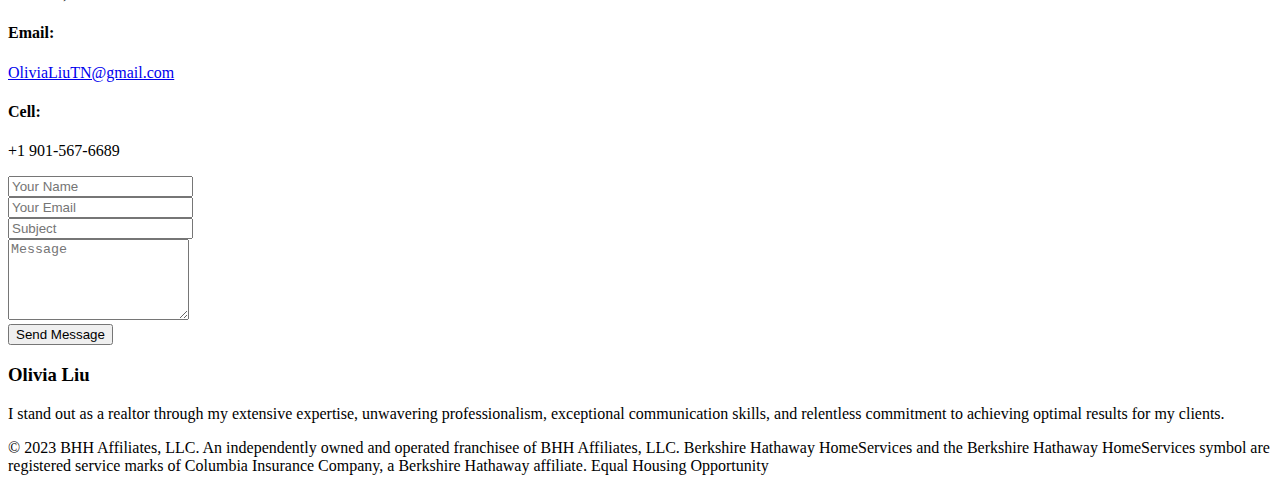
==== commit 984c2f0a: "update location" ====
--- a/index.html
+++ b/index.html
@@ -46,9 +46,6 @@
     <i class="bi bi-list mobile-nav-toggle d-lg-none"></i>
     <!-- ======= Header ======= -->
     <header id="header" class="d-flex flex-column justify-content-center">
-    <div>
-     <img src="public/assets/img/c-logo.png" width="180" height="120" style="vertial-align:top">
-    </div>
       <nav id="navbar" class="navbar nav-menu">
         <ul>
           <li><a href="#hero" class="nav-link scrollto active"><i class="bx bx-home"></i> <span>Home</span></a></li>
@@ -62,7 +59,8 @@
       </nav><!-- .nav-menu -->
     </header><!-- End Header -->
     <!-- ======= Hero Section ======= -->
-    <section id="hero" class="d-flex flex-column justify-content-center">
+    <section id="hero" class="d-flex flex-column justify-content-center"> 
+      <img src="public/assets/img/c-logo.png" width="180" height="120" style="vertial-align:top">
       <div class="container" data-aos="zoom-in" data-aos-delay="100">
         <h1>Olivia Liu</h1>
         <p>I'm <span class="typed" data-typed-items="Realtor, Software Developer, Data Scientist"></span>
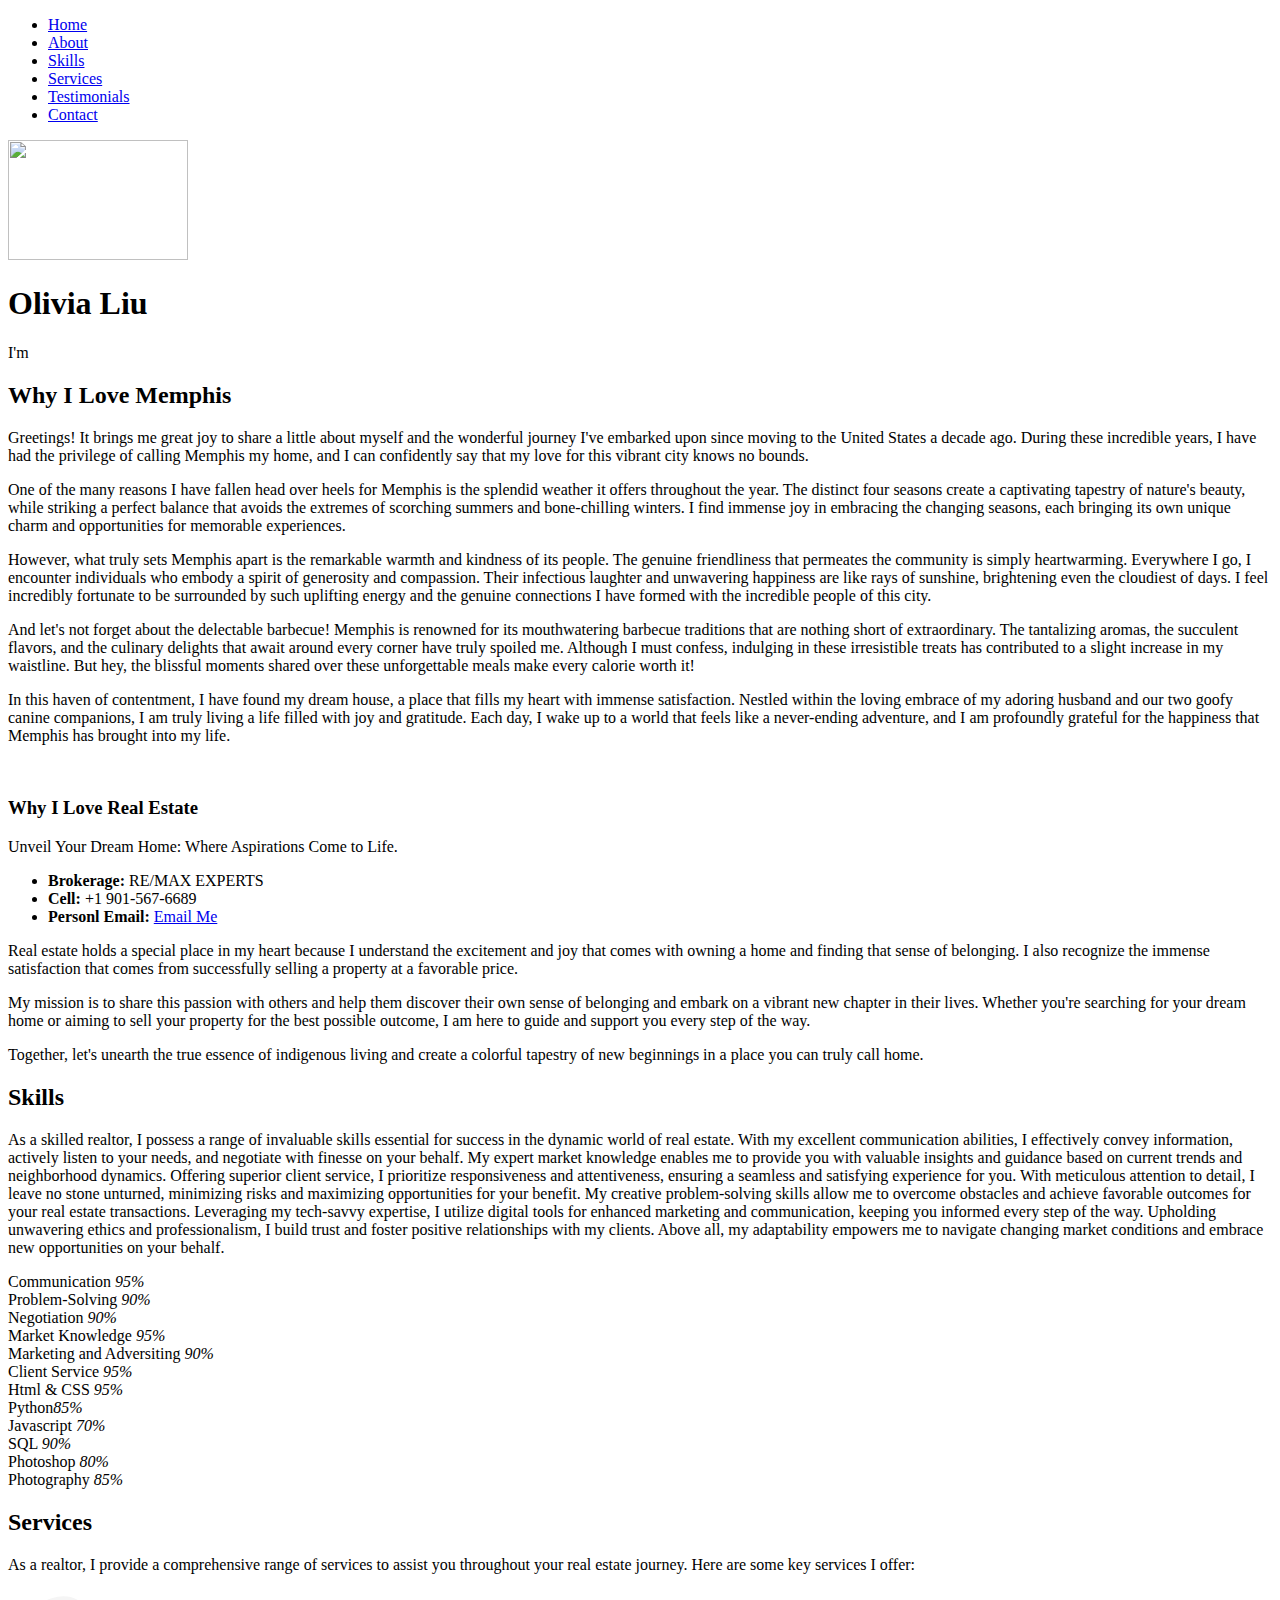
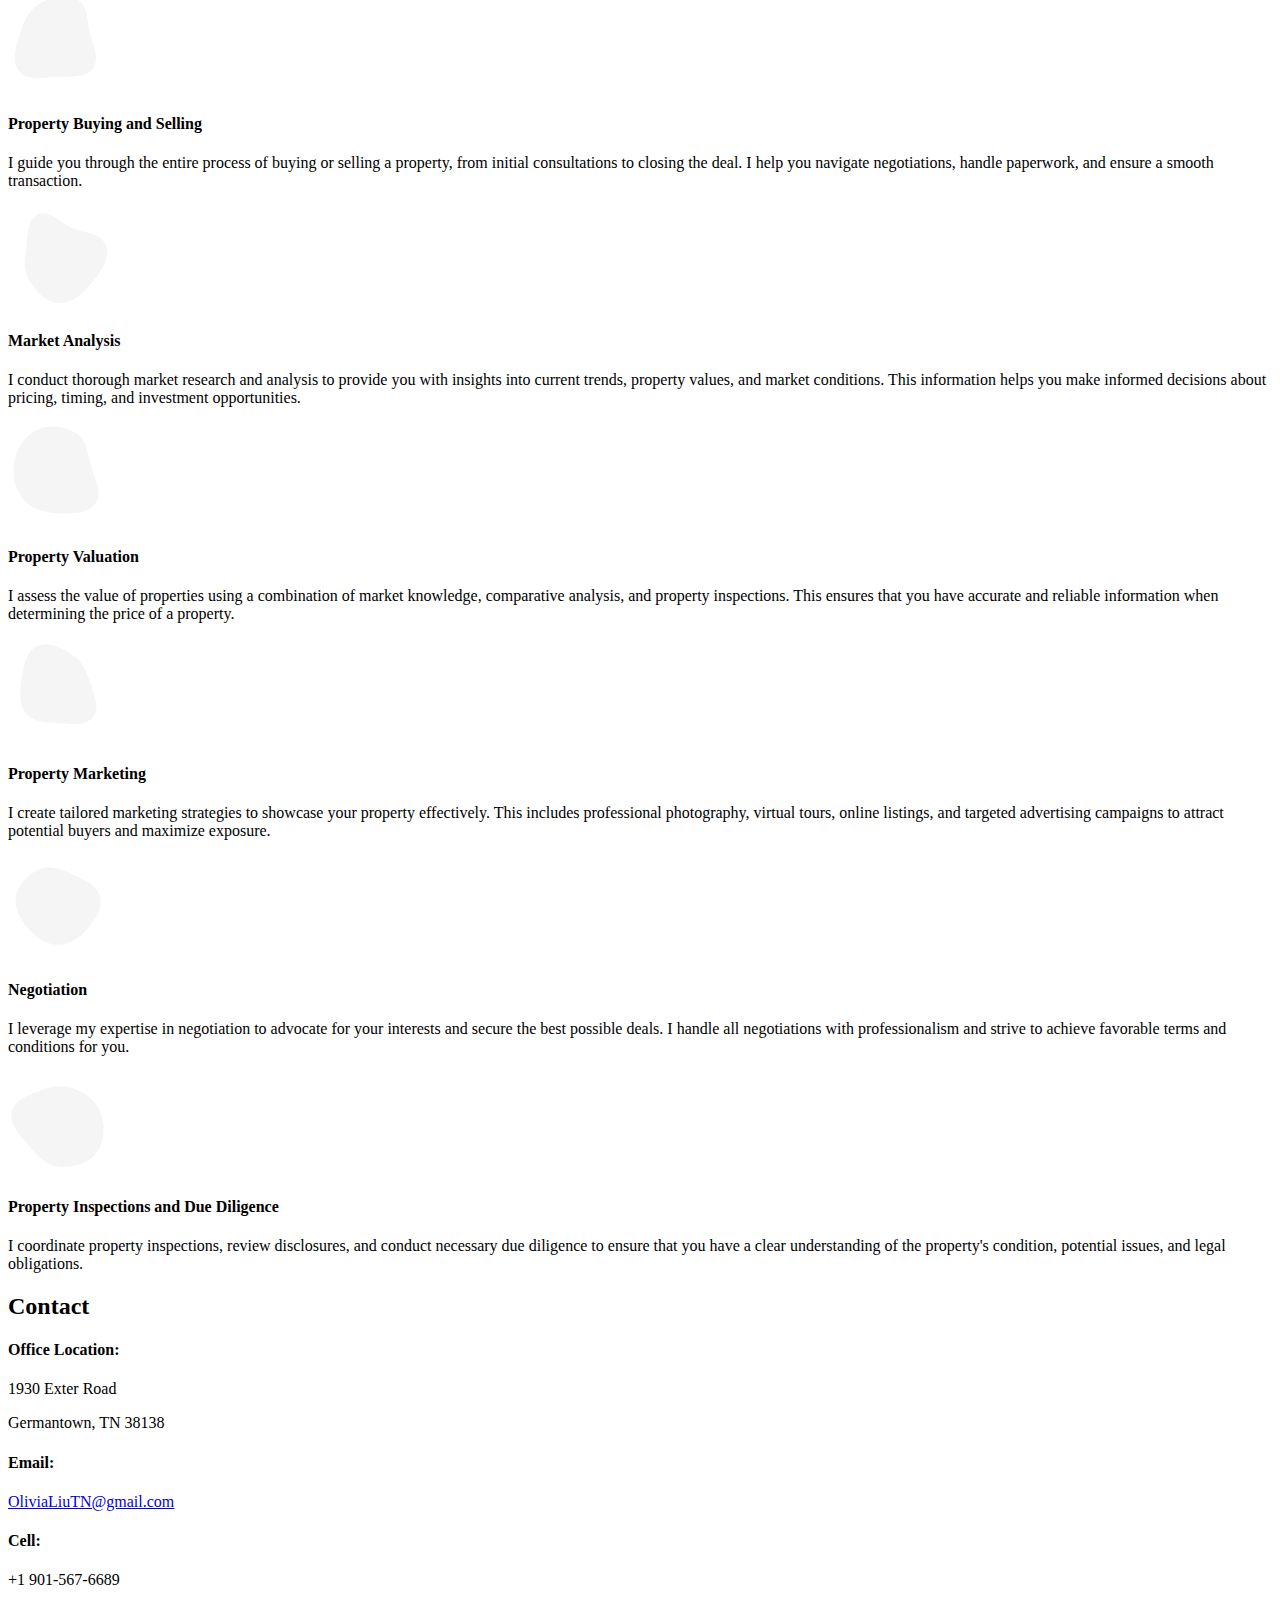
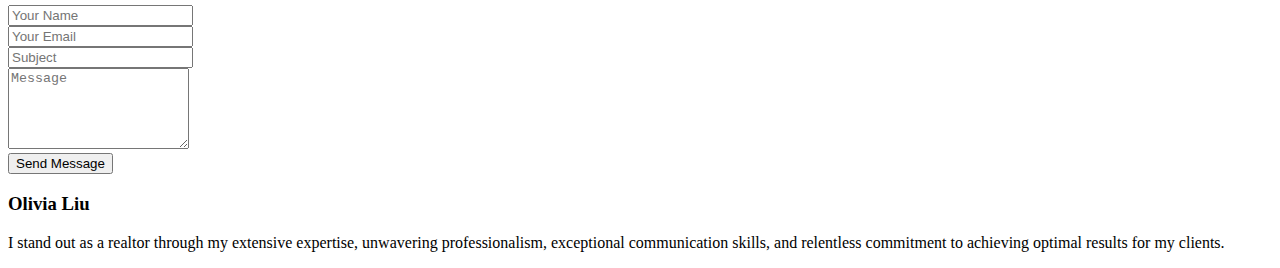
==== commit 7f36e173: "Update index.html" ====
--- a/index.html
+++ b/index.html
@@ -63,7 +63,7 @@
       <img src="public/assets/img/c-logo.png" width="180" height="120" style="vertial-align:top">
       <div class="container" data-aos="zoom-in" data-aos-delay="100">
         <h1>Olivia Liu</h1>
-        <p>I'm <span class="typed" data-typed-items="Realtor, Software Developer, Data Scientist"></span>
+        <p>I'm <span class="typed" data-typed-items="Realtor"></span>
         </p>
       </div>
     </section><!-- End Hero -->
@@ -114,26 +114,13 @@
                 Unveil Your Dream Home: Where Aspirations Come to Life.
               </p>
               <div class="row">
-                <div class="col-lg-12">
-                  <ul>
-                     <li><i class="bi bi-chevron-right"></i> <strong>Brokerage:</strong> <span>Berkshire Hathaway HomeServices Taliesyn Realty - Memphis</span></li>
-                  <ul>
-                </div>
                 <div class="col-lg-6">
                   <ul>
+                     <li><i class="bi bi-chevron-right"></i> <strong>Brokerage:</strong> <span>RE/MAX EXPERTS</span></li>
                       <li><i class="bi bi-chevron-right"></i> <strong>Cell:</strong> <span>+1 901-567-6689</span></li>
                       <li><i class="bi bi-chevron-right"></i> <strong>Personl Email:</strong> <span><a href="mailto:olivialiutn@gmail.com">Email Me</a></span></li>
-                    <li><i class="bi bi-chevron-right"></i> <strong>Property Search Page:</strong>                
-                        <span><a href="https://olivialiu.bhhstaliesynrealty.com/">Click Here</a></span>     
-                      </li>
                   </ul>
                 </div>
-                <div class="col-lg-6">
-                  <ul>
-                     <li><i class="bi bi-chevron-right"></i> <strong>Direct:</strong> <span>+1 901-466-4176</span></li> 
-                     <li><i class="bi bi-chevron-right"></i> <strong>Work Email:</strong> <span><a href="mailto:olivia.liu@bhhstaliesyn.com">Email Me</a></span></li>    
-                  </ul>
-               </div>
               </div>
               <p>
                 Real estate holds a special place in my heart because I understand the excitement and joy that comes with owning a home and finding that sense of belonging. 
@@ -574,14 +561,14 @@
    
 
        <!-- ======= Property Section ======= -->
-      <section id="property" class="contact">
+<!--       <section id="property" class="contact">
         <div class="container" data-aos="fade-up">
           <div class="section-title">
             <h2>Property Search</h2>
             <a href= "https://olivialiu.bhhstaliesynrealty.com/">Property Search</a>
           </div>
         </div>
-      </section>
+      </section> -->
 
       <!-- End Listing Section -->
       
@@ -600,8 +587,8 @@
                 <div class="address">
                   <i class="bi bi-geo-alt"></i>
                   <h4>Office Location:</h4>
-                  <p>7990 Trinity Road, Suite 202</p>
-                  <p>Cordova, TN 38018</p>
+                  <p>1930 Exter Road</p>
+                  <p>Germantown, TN 38138</p>
                 </div>
 
                 <div class="email">
@@ -622,7 +609,7 @@
 
             <div class="col-lg-8 mt-5 mt-lg-0">
 
-           <form action="https://formsubmit.co/Olivia.Liu@bhhstaliesyn.com" method="POST">
+           <form action="https://formsubmit.co/olivialiutn@gmail.com method="POST">
                 <div class="row">
                   <div class="col-md-6 form-group">
                     <input type="text" name="name" class="form-control" id="name" placeholder="Your Name" required>
@@ -670,12 +657,6 @@
           <a href="https://www.linkedin.com/in/olivialiu/" class="linkedin"><i class="bx bxl-linkedin"></i></a>
           <a href="https://www.youtube.com/channel/UC75Fn7bvj65Rtfye7Qz2OCg" class="youtube"><i class="bx bxl-youtube"></i></a>          
         </div>
-        <p>
-          © 2023 BHH Affiliates, LLC. 
-          An independently owned and operated franchisee of BHH Affiliates, LLC. 
-          Berkshire Hathaway HomeServices and the Berkshire Hathaway HomeServices symbol are registered service marks of Columbia Insurance Company, 
-          a Berkshire Hathaway affiliate. Equal Housing Opportunity
-        </p>
       </div>
     </footer><!-- End Footer -->
 
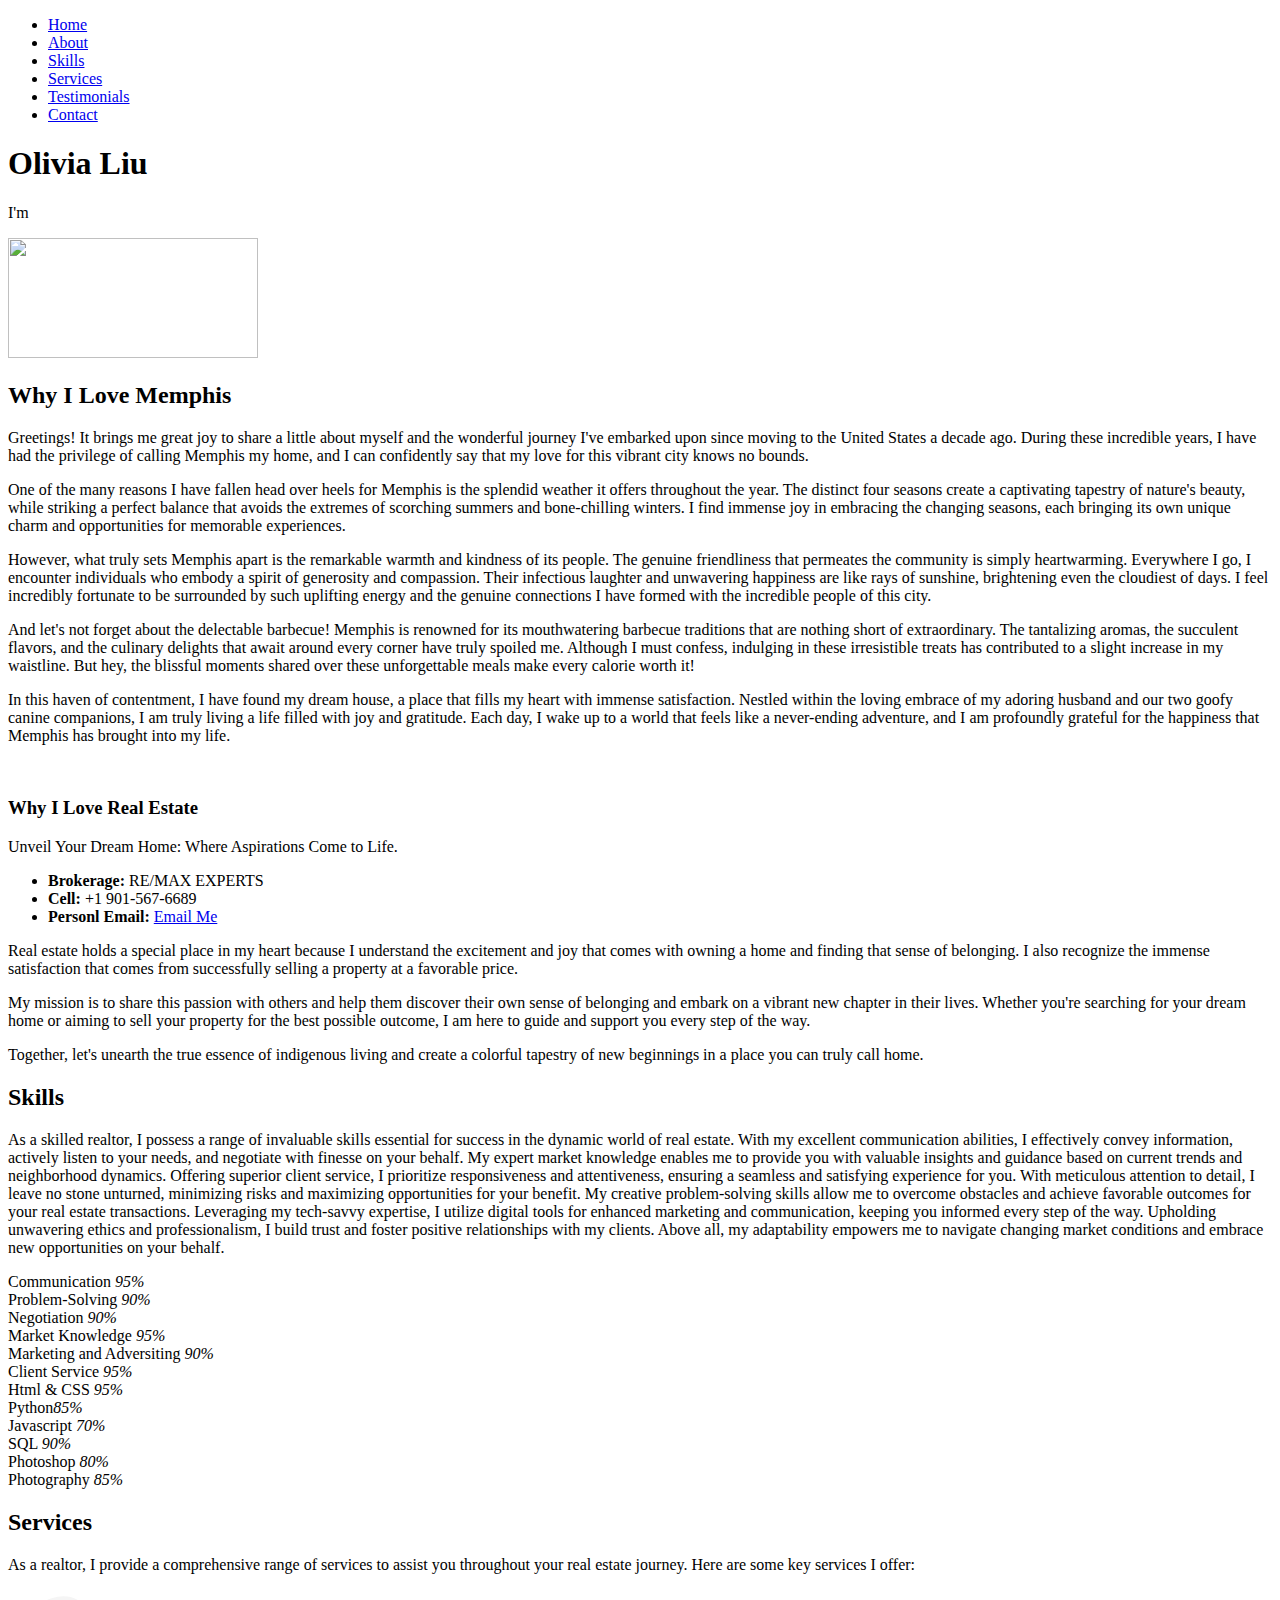
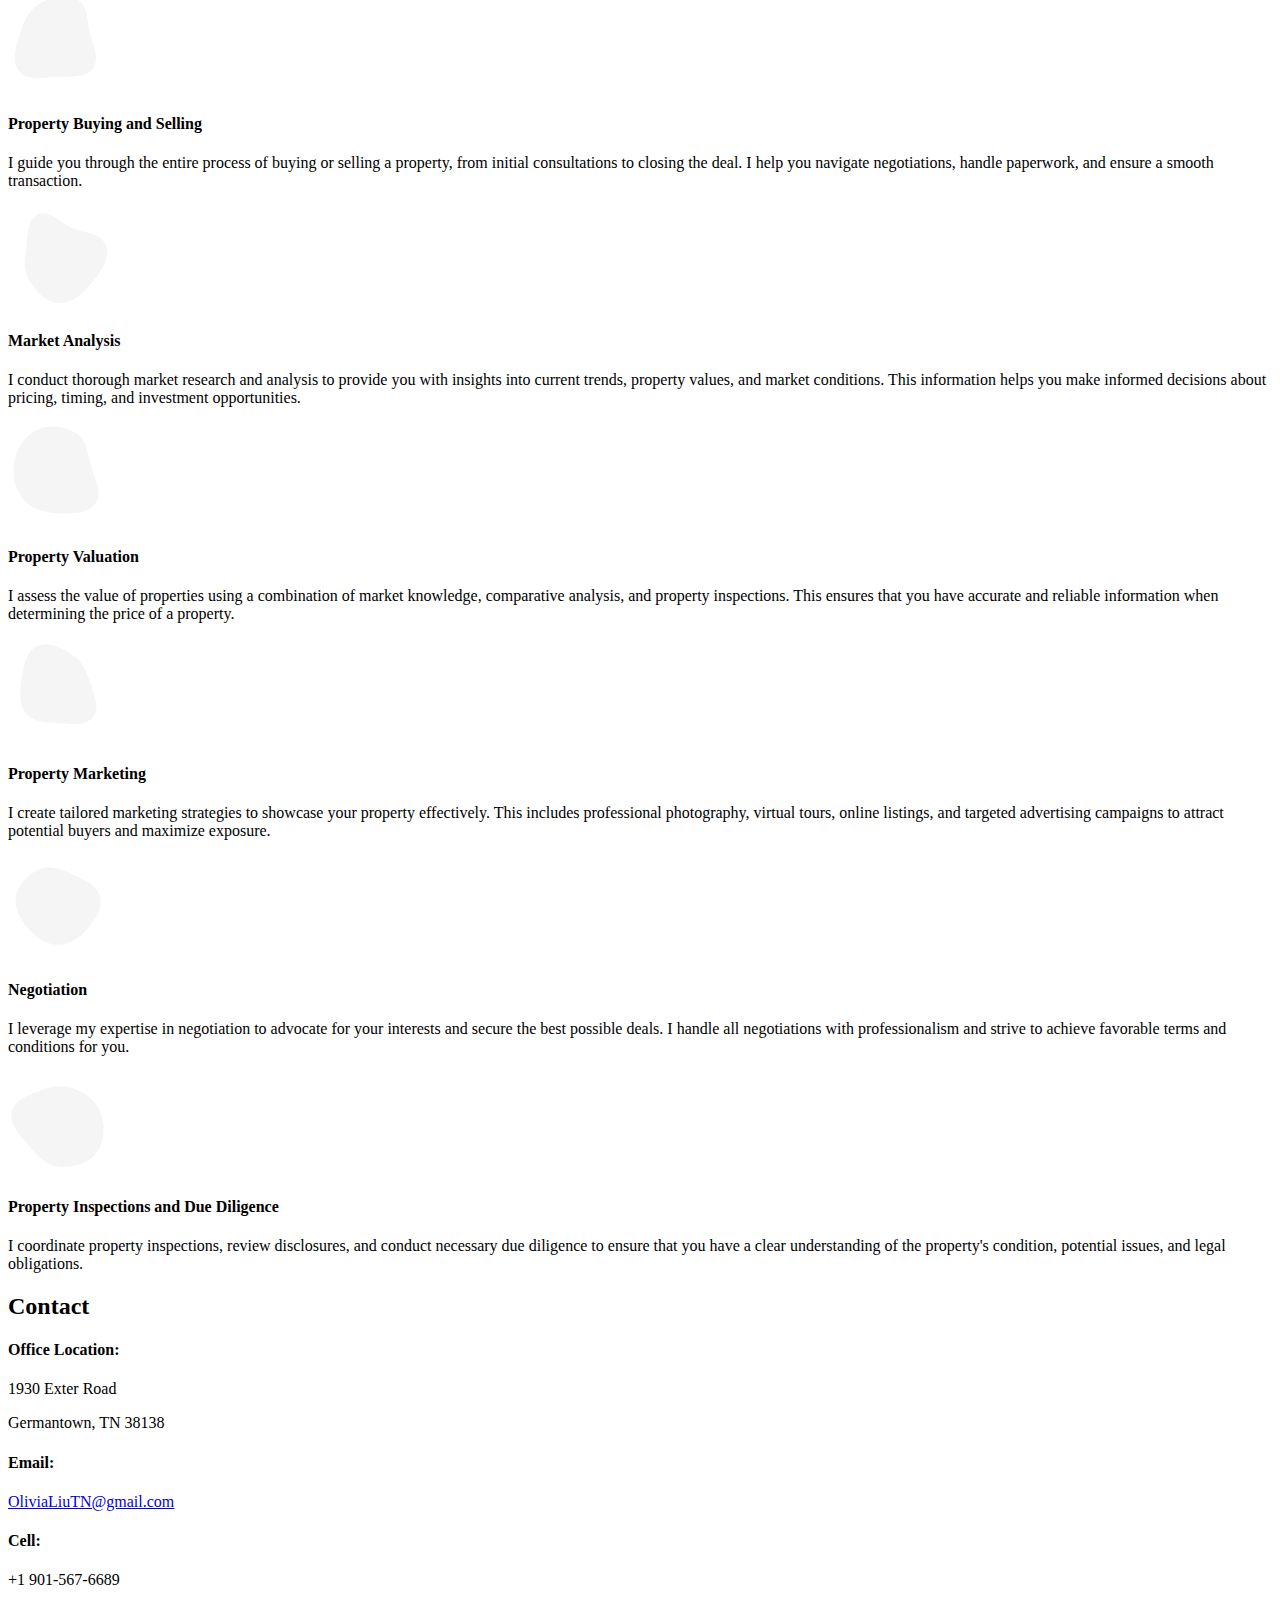
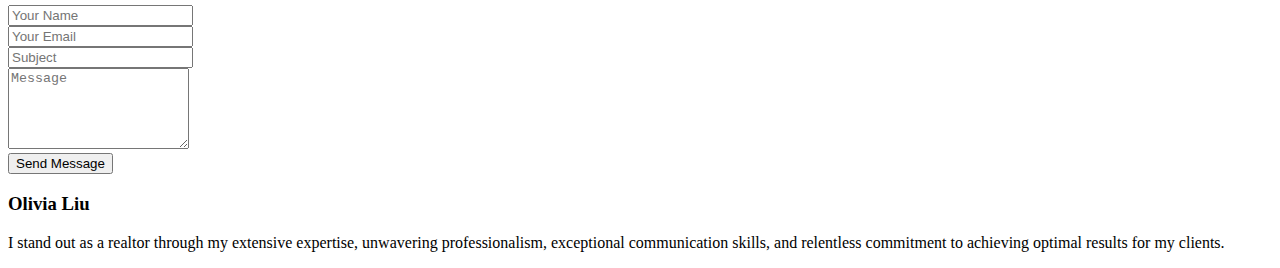
==== commit 1a676604: "change logo size" ====
--- a/index.html
+++ b/index.html
@@ -60,7 +60,6 @@
     </header><!-- End Header -->
     <!-- ======= Hero Section ======= -->
     <section id="hero" class="d-flex flex-column justify-content-center"> 
-      <img src="public/assets/img/c-logo.png" width="180" height="120" style="vertial-align:top">
       <div class="container" data-aos="zoom-in" data-aos-delay="100">
         <h1>Olivia Liu</h1>
         <p>I'm <span class="typed" data-typed-items="Realtor"></span>
@@ -72,6 +71,7 @@
 
       <!-- ======= About Section ======= -->
       <section id="about" class="about">
+        <img src="public/assets/img/c-logo.png" width="250" height="120" style="vertial-align:top">
         <div class="container" data-aos="fade-up">
 
           <div class="section-title">
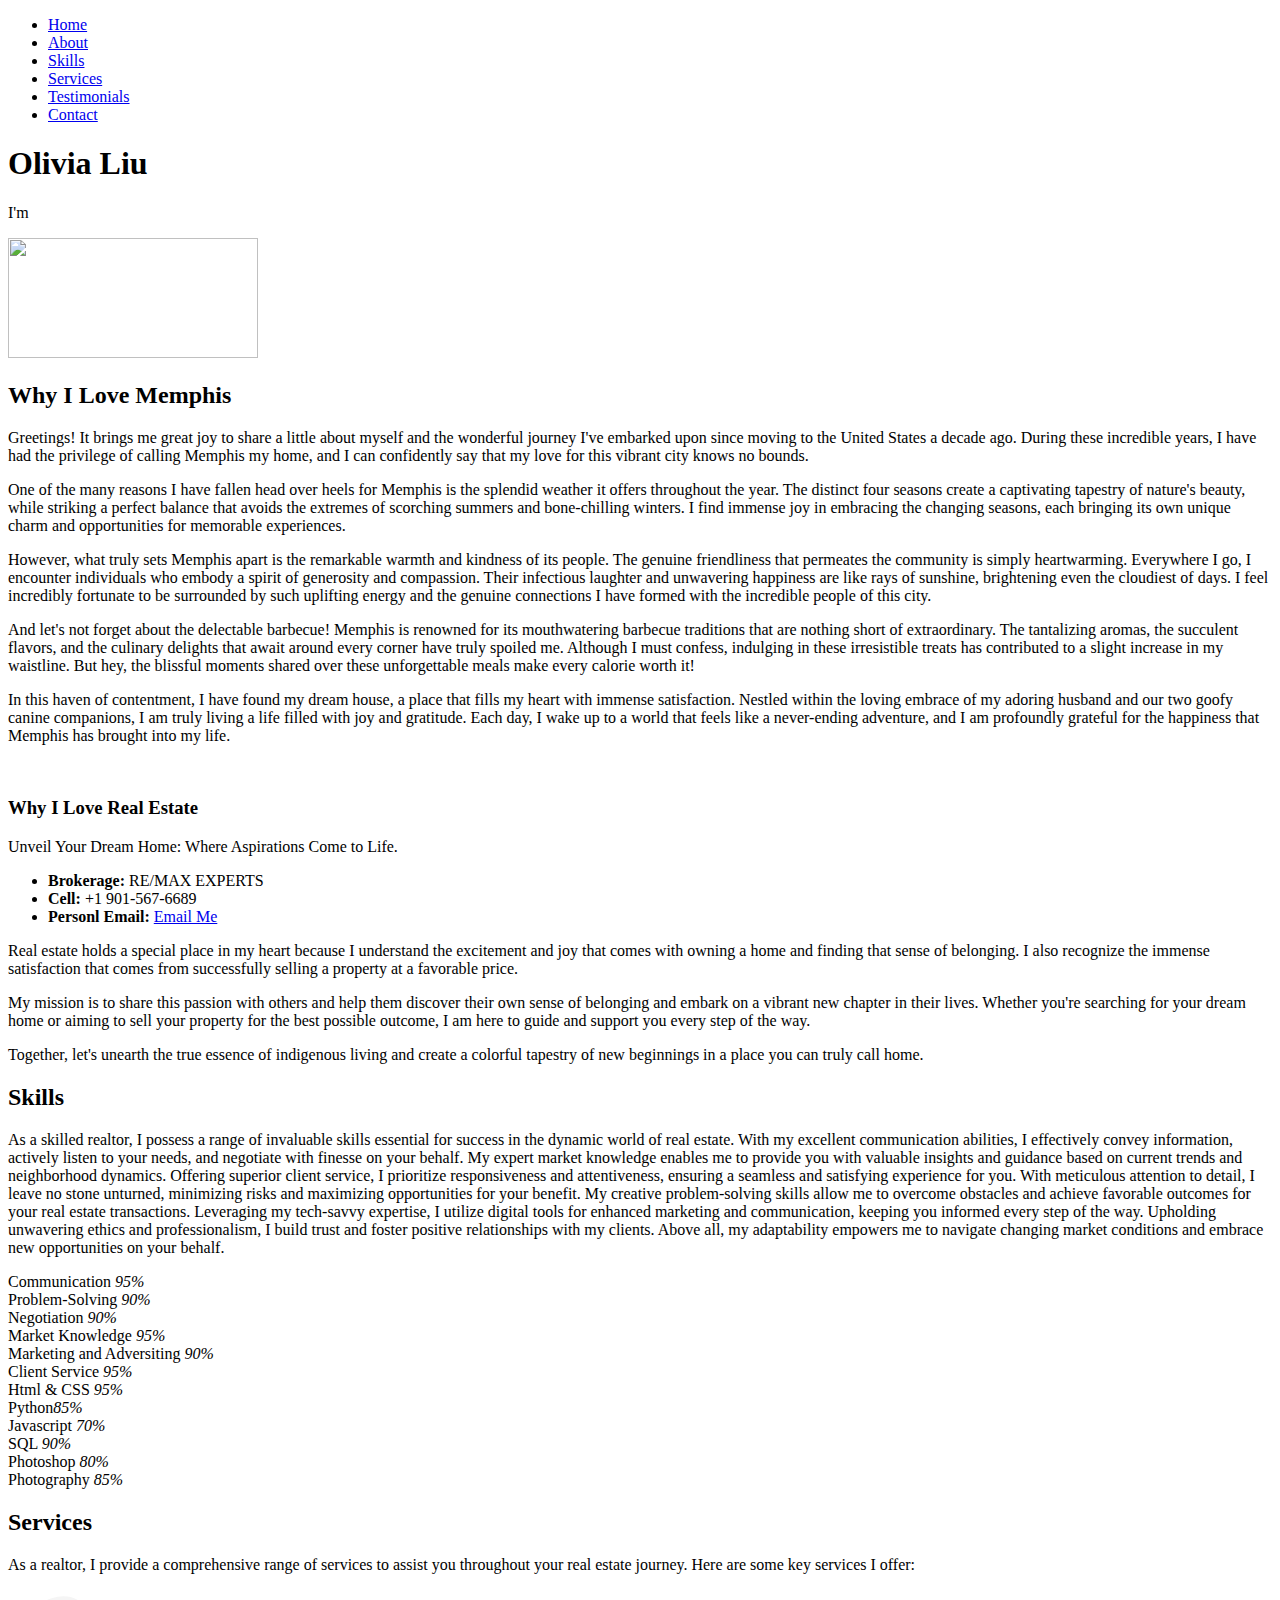
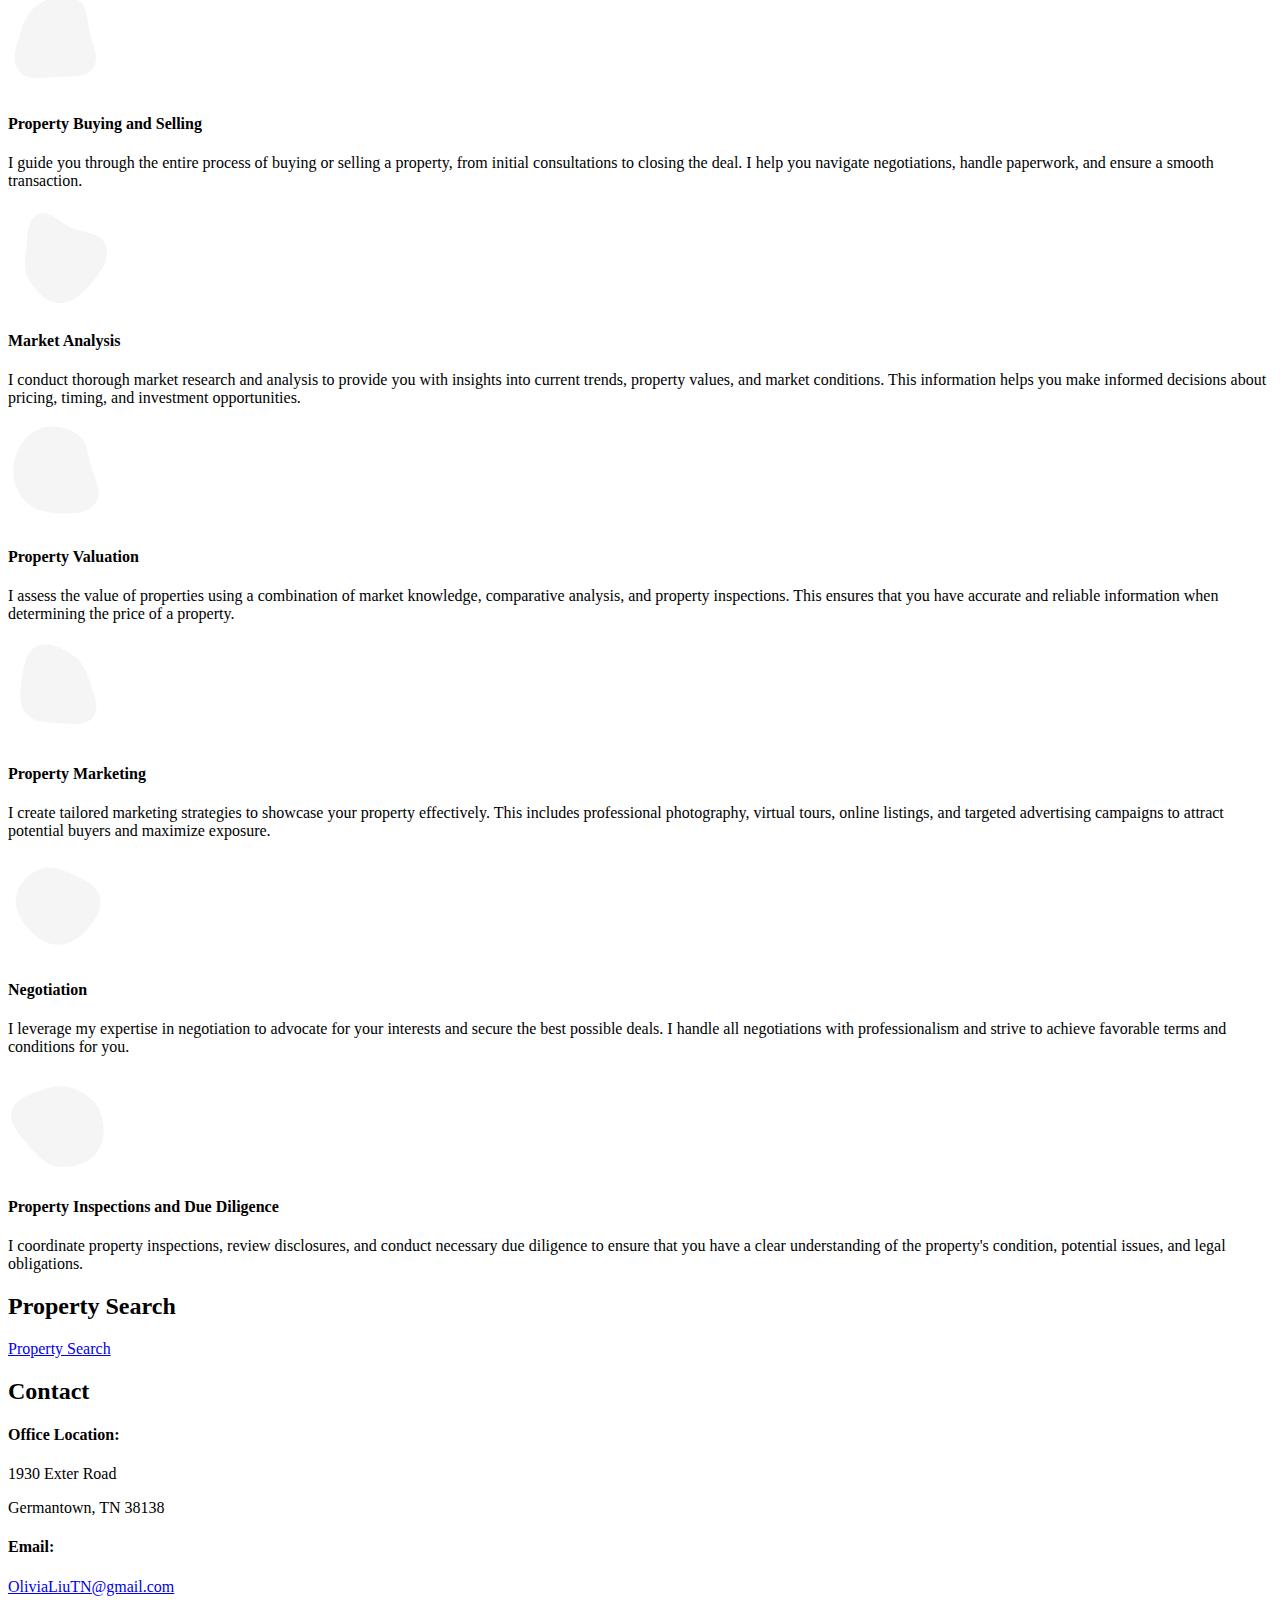
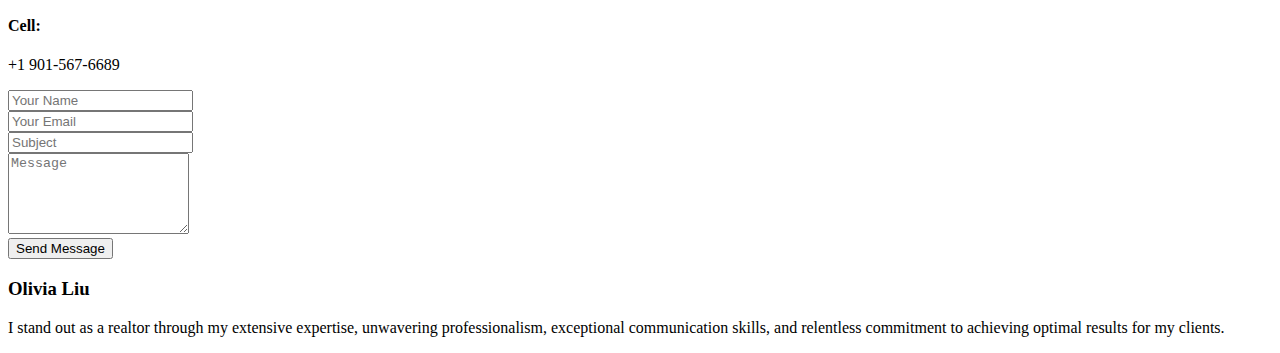
==== commit c71bb03d: "Update property search url" ====
--- a/index.html
+++ b/index.html
@@ -2,15 +2,6 @@
 <html lang="en">
 
   <head>
-    <!-- Google tag (gtag.js) -->
-      <script async src="https://www.googletagmanager.com/gtag/js?id=G-30NHTW6543"></script>
-      <script>
-        window.dataLayer = window.dataLayer || [];
-        function gtag(){dataLayer.push(arguments);}
-        gtag('js', new Date());
-      
-        gtag('config', 'G-30NHTW6543');
-     </script>
     <meta charset="utf-8">
     <meta content="width=device-width, initial-scale=1.0" name="viewport">
 
@@ -561,14 +552,14 @@
    
 
        <!-- ======= Property Section ======= -->
-<!--       <section id="property" class="contact">
+       <section id="property" class="contact">
         <div class="container" data-aos="fade-up">
           <div class="section-title">
             <h2>Property Search</h2>
-            <a href= "https://olivialiu.bhhstaliesynrealty.com/">Property Search</a>
-          </div>
-        </div>
-      </section> -->
+            <a href= "https://olivia.remaxexperts-midsouth.com/">Property Search</a>
+          </div>
+        </div>
+      </section>
 
       <!-- End Listing Section -->
       
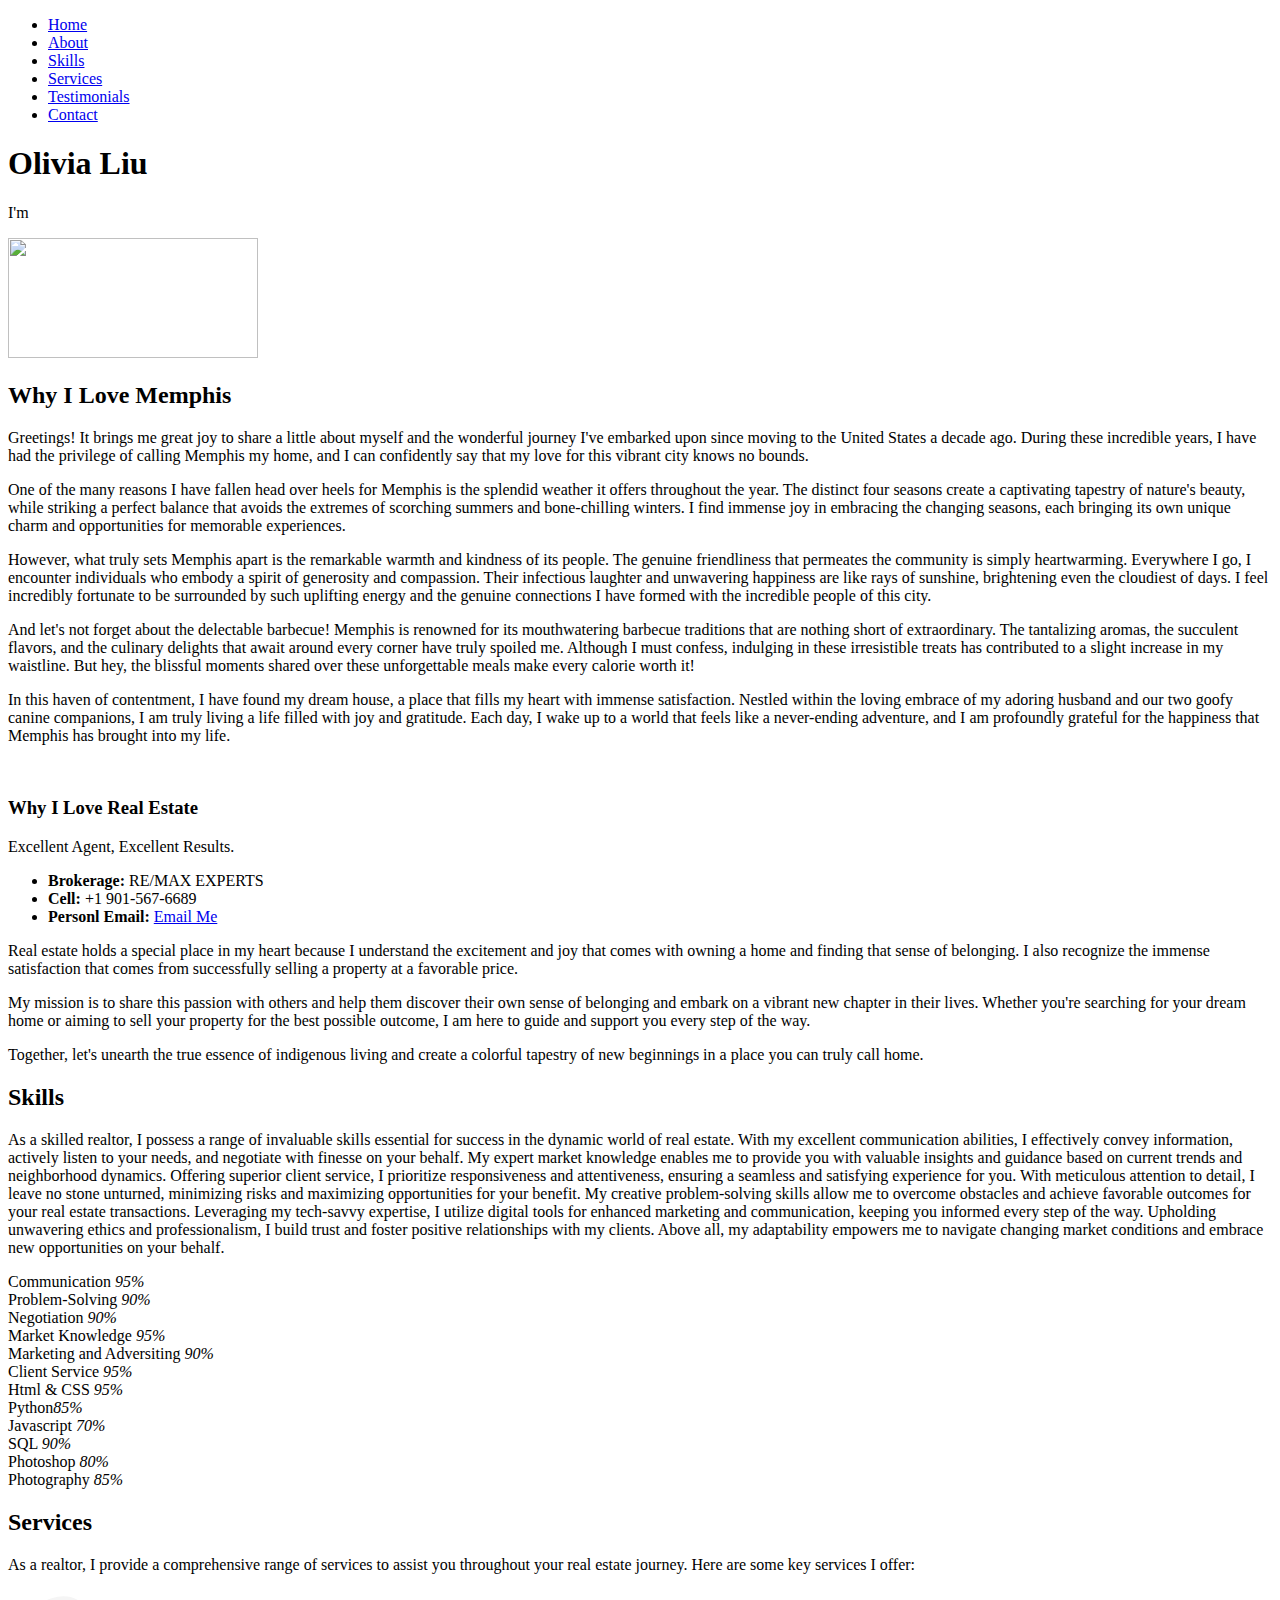
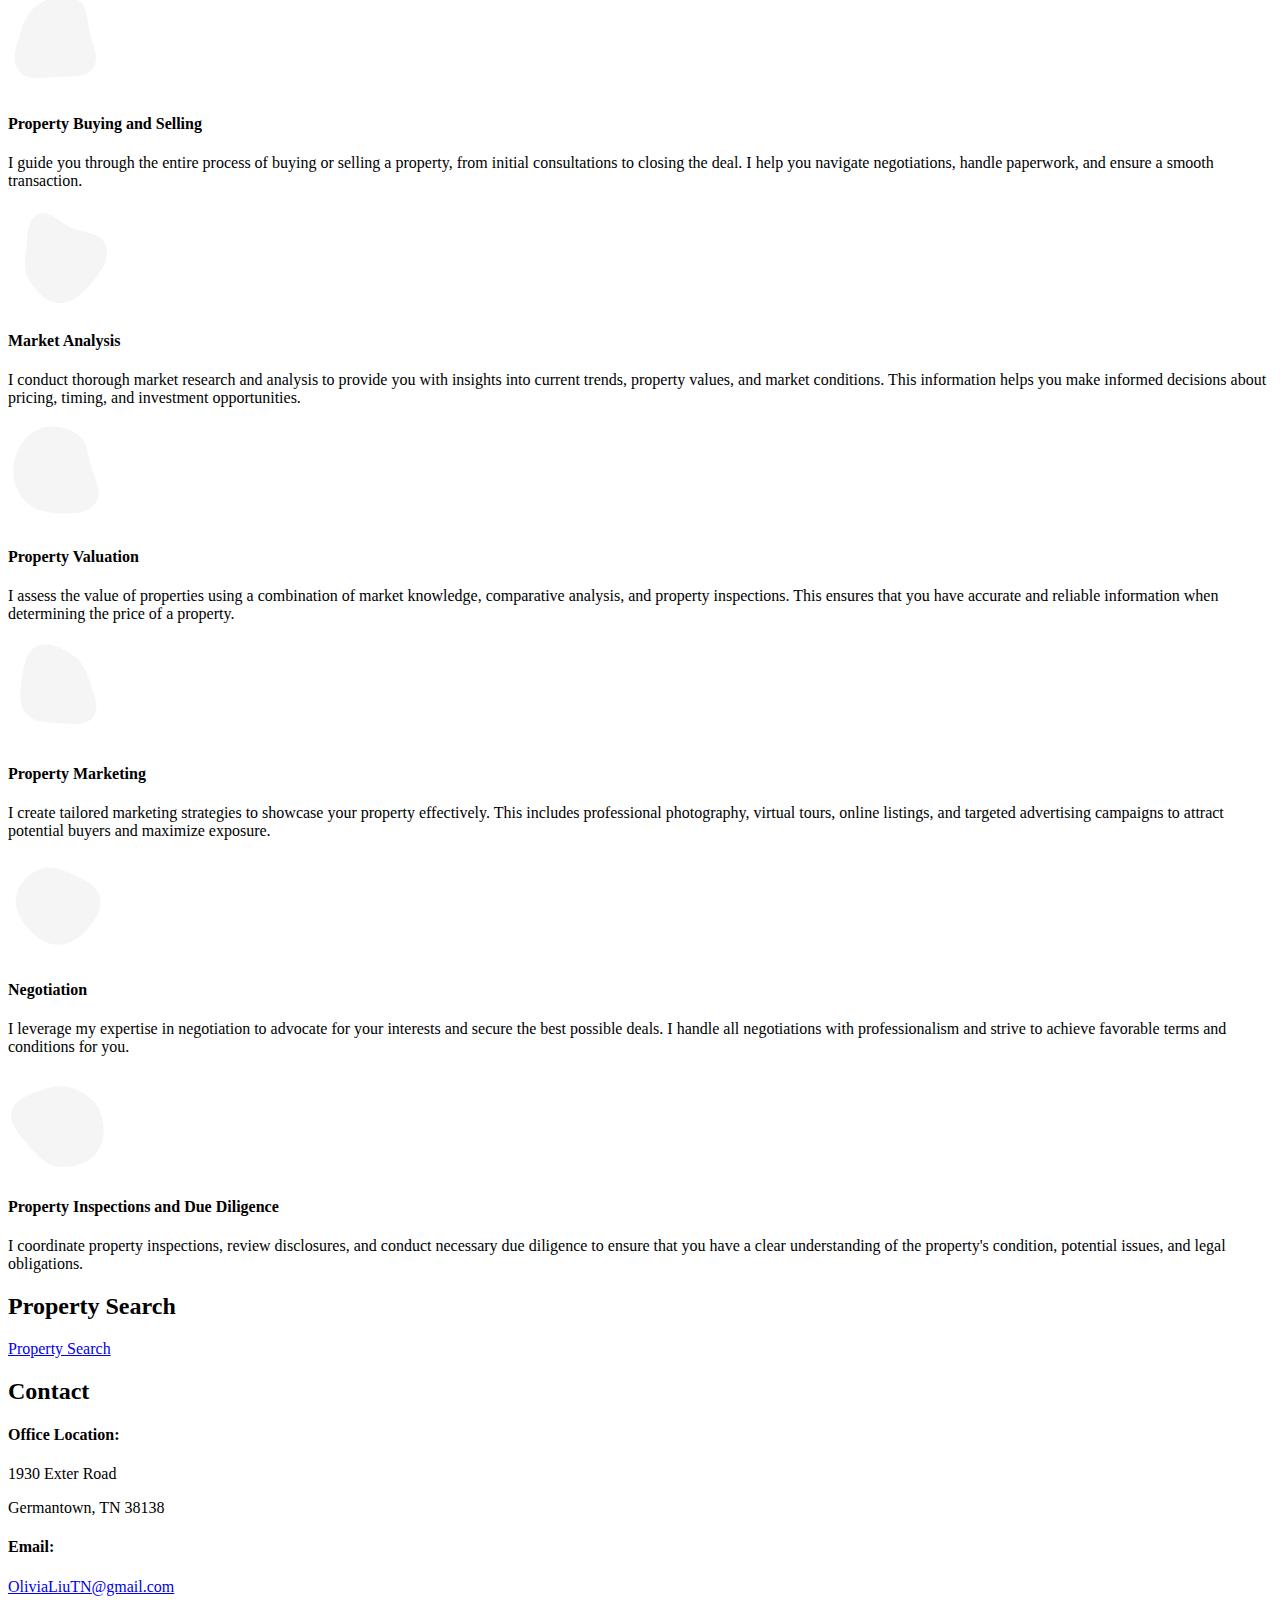
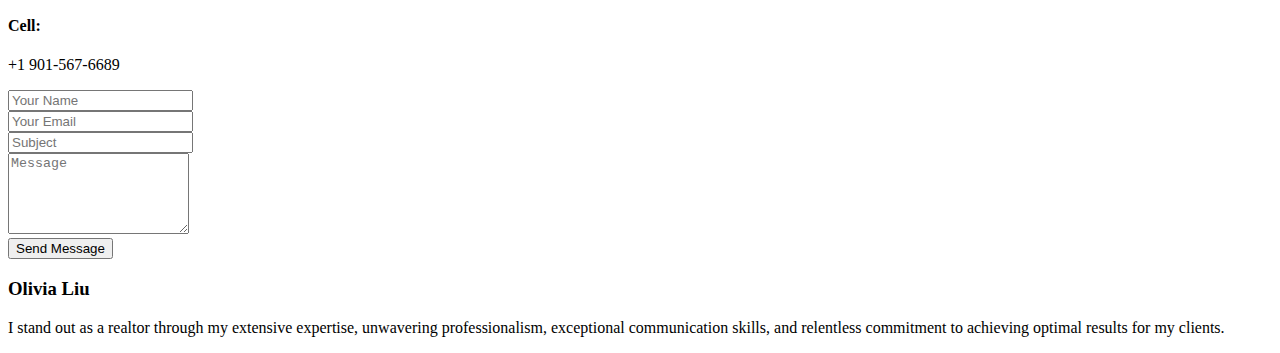
==== commit 53c220eb: "update URL" ====
--- a/index.html
+++ b/index.html
@@ -53,7 +53,7 @@
     <section id="hero" class="d-flex flex-column justify-content-center"> 
       <div class="container" data-aos="zoom-in" data-aos-delay="100">
         <h1>Olivia Liu</h1>
-        <p>I'm <span class="typed" data-typed-items="Realtor"></span>
+        <p>I'm <span class="typed" data-typed-items="Realtor, Analyst, Software Developer"></span>
         </p>
       </div>
     </section><!-- End Hero -->
@@ -102,7 +102,7 @@
             <div class="col-lg-8 pt-4 pt-lg-0 content">
               <h3>Why I Love Real Estate</h3>
               <p class="fst-italic">
-                Unveil Your Dream Home: Where Aspirations Come to Life.
+                Excellent Agent, Excellent Results.
               </p>
               <div class="row">
                 <div class="col-lg-6">
@@ -556,7 +556,7 @@
         <div class="container" data-aos="fade-up">
           <div class="section-title">
             <h2>Property Search</h2>
-            <a href= "https://olivia.remaxexperts-midsouth.com/">Property Search</a>
+            <a href= "https://olivialiu.remax.com/">Property Search</a>
           </div>
         </div>
       </section>
